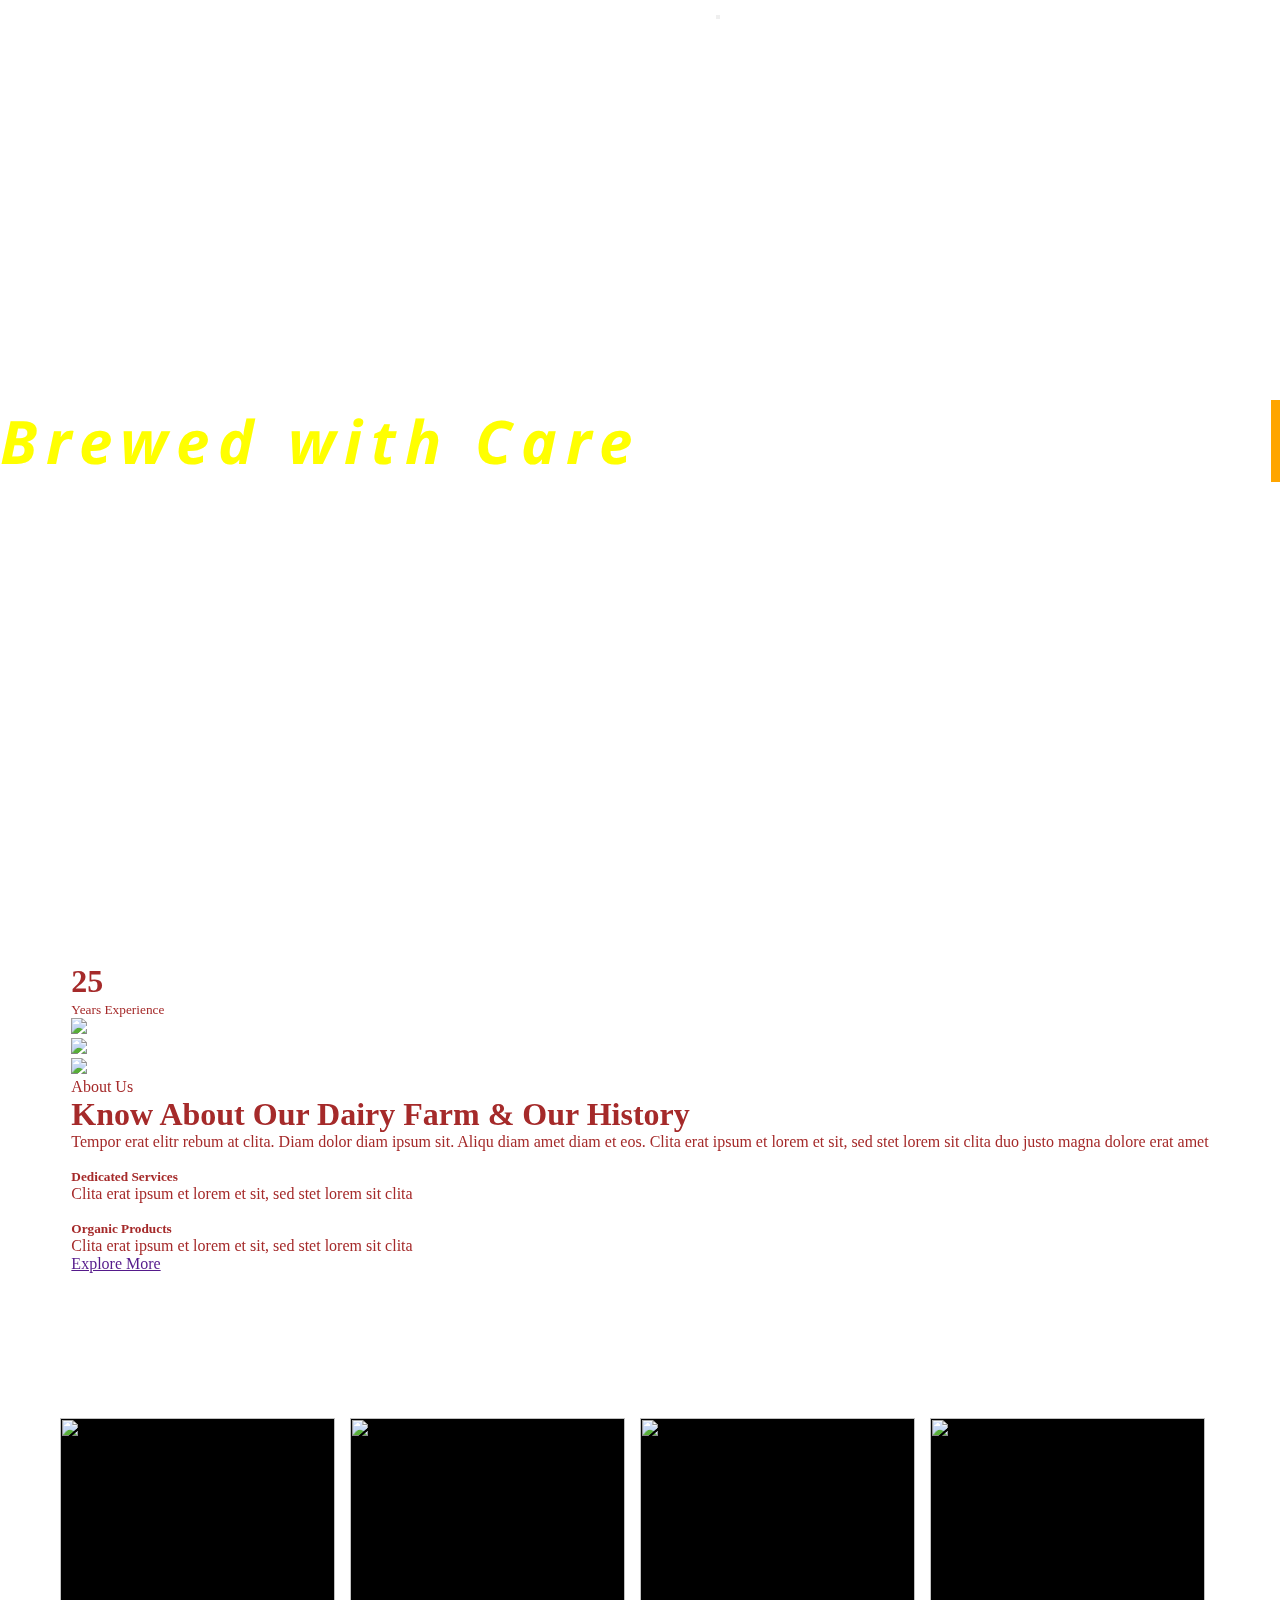
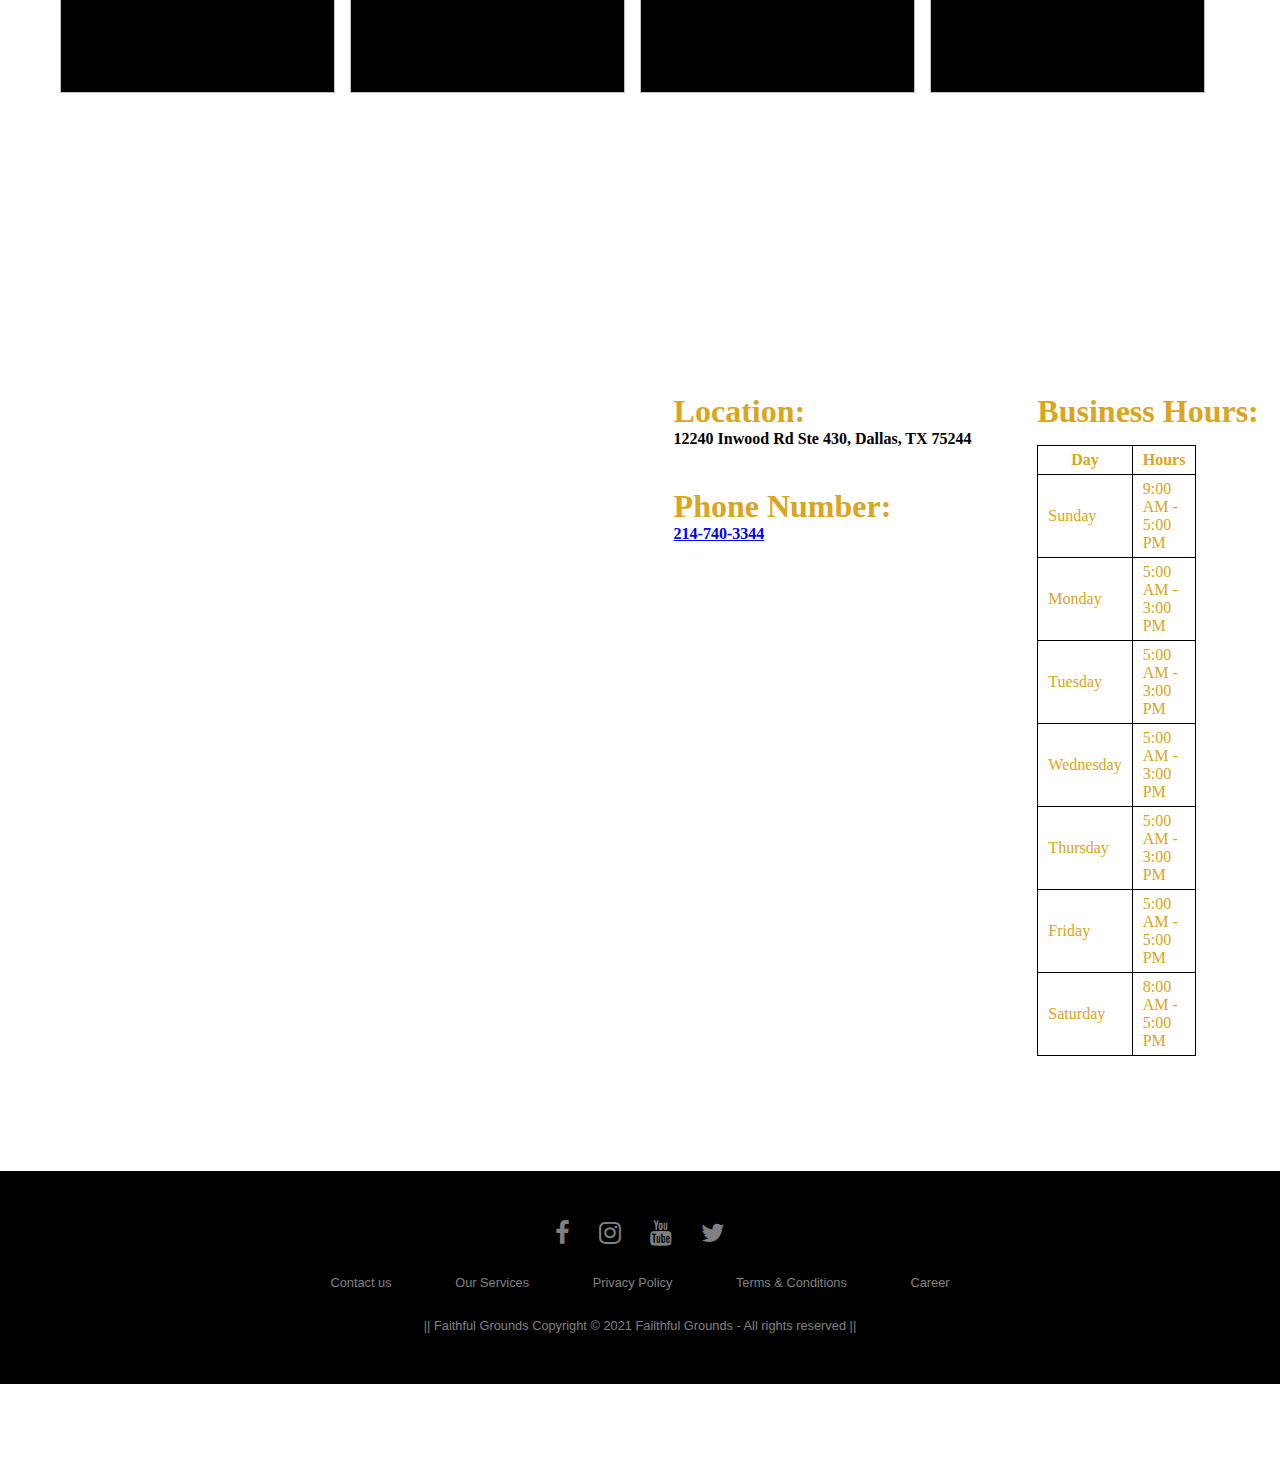
==== index.html @ bfc15bb7 "changing format" ====
<!DOCTYPE html>
<html lang="en">
<head>
    <meta charset="UTF-8">
    <title>Faithful Grounds </title>
    <link rel="stylesheet" href="style.css">
    <link href="https://cdn.jsdelivr.net/npm/bootstrap@5.3.0-alpha2/dist/css/bootstrap.min.css" rel="stylesheet" integrity="sha384-aFq/bzH65dt+w6FI2ooMVUpc+21e0SRygnTpmBvdBgSdnuTN7QbdgL+OapgHtvPp" crossorigin="anonymous">
    <script src="https://cdn.jsdelivr.net/npm/bootstrap@5.3.0-alpha2/dist/js/bootstrap.bundle.min.js" integrity="sha384-qKXV1j0HvMUeCBQ+QVp7JcfGl760yU08IQ+GpUo5hlbpg51QRiuqHAJz8+BrxE/N" crossorigin="anonymous"></script>
    <link rel="preconnect" href="https://fonts.googleapis.com">
    <link rel="preconnect" href="https://fonts.gstatic.com" crossorigin>
    <link href="https://fonts.googleapis.com/css2?family=Noto+Sans:ital,wght@1,100&display=swap" rel="stylesheet">
    <link href='//netdna.bootstrapcdn.com/font-awesome/4.3.0/css/font-awesome.min.css' rel='stylesheet'/>
    <script src="keys.js"></script> <!--Bring in keys file first-->
    <script src='https://api.tiles.mapbox.com/mapbox-gl-js/v0.53.0/mapbox-gl.js'></script>
    <script src="mapbox-utils.js"></script>
    <script src='https://api.mapbox.com/mapbox-gl-js/v2.14.1/mapbox-gl.js'></script>
    <link href='https://api.mapbox.com/mapbox-gl-js/v2.14.1/mapbox-gl.css' rel='stylesheet' />
    </head>
<body>
<!--Navbar-->
<header>
    <nav class="navbar navbar-expand-lg" style="position: fixed; top: 0; left: 0; right: 0; z-index: 1000; color: white">
        <div class="container-fluid">
            <a class="navbar-brand me-auto" href="#">Faithful Grounds </a>
            <button class="navbar-toggler" type="button" data-bs-toggle="collapse" data-bs-target="#navbarNav" aria-controls="navbarNav" aria-expanded="false" aria-label="Toggle navigation">
                <span class="navbar-toggler-icon"></span>
            </button>
            <div class="collapse navbar-collapse" id="navbarNav">
                <ul class="navbar-nav ms-auto">
                    <li class="nav-item">
                        <a class="nav-link active" aria-current="page" href="index.html">Home</a>
                    </li>
                    <li class="nav-item">
                        <a class="nav-link" href="coffee.html">Coffee</a>
                    </li>
                    <li class="nav-item">
                        <a class="nav-link" href="order.html">Order</a>
                    </li><li class="nav-item">
                    <a class="nav-link" href="about-us.html">About Us</a>
                </li>
                </ul>
            </div>
        </div>
    </nav>
</header>
<!--Navbar end-->

   <!--video intro-->
<div class="header">
<video width="100%" height="600px" autoplay muted loop style="position: absolute; top: 0; left: 0; z-index: -1;">
<source src="../Coffee-Remake/images/espresso-134.mp4" type="video/mp4">
    </video>
<!--video end-->
    <div class="space" style="width: 100%; height: 400px"></div>

    <div class="typewriter">
    <h1><i>Brewed with Care</i></h1>
</div>
<br>

<br>
<br>
<p class="line-1 anim-typewriter"><i>Served with Love️</i></p>
<div class="space" style="width: 100%; height: 100px"></div>
<br>
</div>
<div class="space" style="width: 100%; height: 100px"></div>
<!--video end-->
<!-- About Start -->
<div class="container-xxl py-5">
    <div class="container">
        <div class="row g-5 align-items-end">
            <div class="col-lg-6">
                <div class="row g-2">
                    <div class="col-6 position-relative wow fadeIn" data-wow-delay="0.7s">
                        <div class="about-experience bg-secondary rounded">
                            <h1 class="display-1 mb-0">25</h1>
                            <small class="fs-5 fw-bold">Years Experience</small>
                        </div>
                    </div>
                    <div class="col-6 wow fadeIn" data-wow-delay="0.1s">
                        <img class="img-fluid rounded" src="img/service-1.jpg">
                    </div>
                    <div class="col-6 wow fadeIn" data-wow-delay="0.3s">
                        <img class="img-fluid rounded" src="img/service-2.jpg">
                    </div>
                    <div class="col-6 wow fadeIn" data-wow-delay="0.5s">
                        <img class="img-fluid rounded" src="img/service-3.jpg">
                    </div>
                </div>
            </div>
            <div class="col-lg-6 wow fadeIn" data-wow-delay="0.5s">
                <p class="section-title bg-white text-start text-primary pe-3">About Us</p>
                <h1 class="mb-4">Know About Our Dairy Farm & Our History</h1>
                <p class="mb-4">Tempor erat elitr rebum at clita. Diam dolor diam ipsum sit. Aliqu diam amet diam et eos. Clita erat ipsum et lorem et sit, sed stet lorem sit clita duo justo magna dolore erat amet</p>
                <div class="row g-5 pt-2 mb-5">
                    <div class="col-sm-6">
                        <img class="img-fluid mb-4" src="img/service.png" alt="">
                        <h5 class="mb-3">Dedicated Services</h5>
                        <span>Clita erat ipsum et lorem et sit, sed stet lorem sit clita</span>
                    </div>
                    <div class="col-sm-6">
                        <img class="img-fluid mb-4" src="img/product.png" alt="">
                        <h5 class="mb-3">Organic Products</h5>
                        <span>Clita erat ipsum et lorem et sit, sed stet lorem sit clita</span>
                    </div>
                </div>
                <a class="btn btn-secondary rounded-pill py-3 px-5" href="">Explore More</a>
            </div>
        </div>
    </div>
</div>
<!-- About End -->
<!--image carousel-->
<div class="container">
    <div class="box">
        <div class="imgBx">
            <img src="https://images.squarespace-cdn.com/content/v1/5a8a7a566f4ca301c2d15ef7/1652634522757-4R6RGY1IEGCQPBVL3NUD/5E5DCD71-E5A4-4082-9157-BC087C4E1C30.jpeg?format=2500w">
        </div>
        <div class="content">
            <div>
                <h2>Breakfast</h2>
                <p>Welcome to our breakfast haven! Indulge in our delectable breakfast dishes and artisanal coffee blends that will kickstart your day. Join us and savor the perfect morning experience.
                </p>
            </div>
        </div>
    </div>
    <div class="box">
        <div class="imgBx">
            <img src="https://curlytales.com/wp-content/uploads/2021/01/Coffeefeature-1170x780.jpg">
        </div>
        <div class="content">
            <div>
                <h2>Coffee</h2>
                <p> Explore our coffee wonderland! From smooth and mellow to bold and intense, we have a coffee blend for every taste preference. Indulge in our premium coffee selection and elevate your coffee experience to a whole new level.
                </p>
            </div>
        </div>
    </div>
    <div class="box">
        <div class="imgBx">
            <img src="https://www.aboxshop.com/wp-content/uploads/2018/09/bluebeard-coffee-packaging-overhead-1024x728.jpg">
        </div>
        <div class="content">
            <div>
                <h2>Custom Coffee</h2>
                <p>Create your own coffee adventure! At our coffee shop, we offer custom coffee blends that you can mix and match to suit your taste buds. Craft your perfect cup of coffee and enjoy a personalized coffee experience like no other.
                </p>
            </div>
        </div>
    </div>
    <div class="box">
        <div class="imgBx">
            <img src="https://as1.ftcdn.net/v2/jpg/02/60/00/22/1000_F_260002250_PBPTtd5jCRCNPripM5TiOBqmWp47Qs8g.jpg">
        </div>
        <div class="content">
            <div>
                <h2>Connection </h2>
                <p>Catch up with your friends over a cup of our artisanal coffee blends and delicious treats. Our coffee shop is the perfect place to relax, unwind, and enjoy the company of good friends.
                </p>
            </div>
        </div>
    </div>
</div>
<div class="space" style="width: 100%; height: 300px"></div>
<!-- end of carousel-->
<div class="location">
    <div id='map'></div>
    <script>
        mapboxgl.accessToken = MAPBOX_TOKEN;
        const map = new mapboxgl.Map({
            container: 'map', // container ID
            style: 'mapbox://styles/mapbox/streets-v12', // style URL
            center: [-96.81750407047639, 32.914896929101076], // starting position [lng, lat]
            zoom: 15, // starting zoom
        });
        var marker = new mapboxgl.Marker()
            .setLngLat([-96.81750407047639, 32.914896929101076])
            .addTo(map);

    </script>
    <br>
    <div class="location-info">
        <h1>Location: </h1>
        <h4> 12240 Inwood Rd Ste 430, Dallas, TX 75244 </h4>
        <h1>Phone Number:</h1>
        <h4><a href="tel:214-740-3344"> 214-740-3344</a></h4>
    </div>
    <div class="hours">
        <h1 >Business Hours: </h1>
        <table class="table table-striped table-bordered">
            <thead class="thead">
            <th>Day</th>
            <th>Hours</th>
            </thead>
            <tbody class="table table-striped">
            <tr>
                <td>Sunday</td>
                <td>9:00 AM - 5:00 PM</td>
            </tr>
            <tr>
                <td>Monday</td>
                <td>5:00 AM - 3:00 PM</td>
            </tr>
            <tr>
                <td>Tuesday</td>
                <td>5:00 AM - 3:00 PM</td>
            </tr>
            <tr>
                <td>Wednesday</td>
                <td>5:00 AM - 3:00 PM</td>
            </tr>
            <tr>
                <td>Thursday</td>
                <td>5:00 AM - 3:00 PM</td>
            </tr>
            <tr>
                <td>Friday</td>
                <td>5:00 AM - 5:00 PM</td>
            </tr>
            <tr>
                <td>Saturday</td>
                <td>8:00 AM - 5:00 PM</td>
            </tr>
            </tbody>
        </table>
    </div>
</div>
<!--business hours-->

<div class="space" style="width: 100%; height: 100px"></div>

<!--footer-->
<footer>
    <div class="footer">
        <div class="row1">
            <a href="#"><i class="fa fa-facebook"></i></a>
            <a href="#"><i class="fa fa-instagram"></i></a>
            <a href="#"><i class="fa fa-youtube"></i></a>
            <a href="#"><i class="fa fa-twitter"></i></a>
        </div>

        <div class="row1">
            <ul>
                <li><a href="#">Contact us</a></li>
                <li><a href="#">Our Services</a></li>
                <li><a href="#">Privacy Policy</a></li>
                <li><a href="#">Terms & Conditions</a></li>
                <li><a href="#">Career</a></li>
            </ul>
        </div>

        <div class="row1">
            || Faithful Grounds Copyright © 2021 Failthful Grounds - All rights reserved ||
        </div>
    </div>
</footer>
<div class="space" style="width: 100%; height: 100px"></div>

<script src="about-us.html"></script>
<script src="index.html"></script>
<script src="coffee.html"></script>
<script src="order.html"></script>
    <script src="main.js"></script>


<!--Custom JS-->
</body>
</html>
---- style.css ----
table {
    border-collapse: collapse;
    margin: 15px 0;
}

td, th {
    border: 1px solid black;
    padding: 5px 10px;
}


#coffees{
    display: flex;
    flex-direction: row;
    flex-wrap: wrap;

}

.coffee {
    display: flex;
    flex-direction: row;
    flex-wrap: nowrap;
    flex-grow: 1;
    margin-left: auto;
    margin-bottom: 50px;
    border: saddlebrown 3px;
    background-color: indianred;
;

}
#coffeeRoast{
    display: flex;
    align-content: flex-end;
}
#roast-selection {
    background-color: cornsilk;
}
#coffee-name {
    background-color: cornsilk;
}
#newRoast-selection {
    background-color: cornsilk;
}
#newCoffee-name {
    background-color: cornsilk;

}
.container {
    color: brown ;
}

.forms2 {
    background-color: #FFDCBA ;
    background-color: rgba(0,0,0,.5);
    color: #FFDCBA;


}
.form1{
    padding: 0.5em 0;
}
.overlay {
    min-height: 100vh;
    display: -webkit-box;
    display: -ms-flexbox;
    display: flex;
    -webkit-box-align: center;
    -ms-flex-align: center;
    align-items: center;
    -webkit-box-pack: center;
    -ms-flex-pack: center;
    justify-content: center;
}
.overlay h2 {
    background: #000 none repeat scroll 0 0;
    color: tan;
    font-weight: 600;
    margin: 2rem 3rem 0;
    mix-blend-mode: overlay;
    padding: 5px 15px;
    text-align: center;
}
video {
    position: absolute;
    top: 0;
    left: 0;
    width: 100%;
    height: 100%;
    -o-object-fit: cover;
    object-fit: cover;
    -o-object-position: center;
    object-position: center;
}
header {
    position: fixed;
    width: 100%;
    text-align: center;
    color: saddlebrown;
    -webkit-transition: .4s;
    transition: .4s;
    padding: 0.5em;
}
    nav a {
    color: inherit; !important;
    padding: 0 12px;
    text-decoration: none;
        font-family: 'Noto Sans', sans-serif;

    }
.typewriter h1 {

    font-size: 60px;
    font-weight: bold;
    font-family: 'Noto Sans', sans-serif;
    color: yellow;
    overflow: hidden; /* Ensures the content is not revealed until the animation */
    border-right: .15em solid orange; /* The typwriter cursor */
    white-space: nowrap; /* Keeps the content on a single line */
    margin: 0 auto; /* Gives that scrolling effect as the typing happens */
    letter-spacing: .15em; /* Adjust as needed */
    animation:
            typing 3.5s steps(30, end),
            blink-caret .5s step-end infinite;
}

/* The typing effect */
@keyframes typing {
    from { width: 0 }
    to { width: 100% }
}

/* The typewriter cursor effect */
@keyframes blink-caret {
    from, to { border-color: transparent }
    50% { border-color: orange }
}
.line-1{
    position: relative;
    color: white;
    font-family: 'Noto Sans', sans-serif;
    font-size: 80px;
    top: 50%;
    width: 24em;
    margin: 0 auto;
    border-right: 2px solid rgba(255,255,255,.75);
    text-align: center;
    white-space: nowrap;
    overflow: hidden;
    transform: translateY(-50%);
}

/* Animation */
.anim-typewriter{
    animation: typewriter 4s steps(44) 1s 1 normal both,
    blinkTextCursor 500ms steps(44) infinite normal;
}
@keyframes typewriter{
    from{width: 0;}
    to{width: 24em;}
}
@keyframes blinkTextCursor{
    from{border-right-color: rgba(255,255,255,.75);}
    to{border-right-color: transparent;}
}
* {
    margin: 0;
    padding: 0;
}
/*body {*/
/*    display: flex;*/
/*    justify-content: center;*/
/*    align-items: center;*/
/*    min-height: 100vh;*/
/*}*/
.container {
    position: relative;
    width: 1160px;
    display: flex;
    justify-content: center;
    flex-wrap: wrap;
    transform-style: preserve-3d;
    perspective: 500px;
    margin: auto;
    padding-top: 100px;
}
.container .box {
    position: relative;
    width: 275px;
    height: 275px;
    background: #000;
    transition: 0.5s;
    transform-style: preserve-3d;
    overflow: hidden;
    margin-right: 15px;
    margin-top: 45px;
}
.container:hover .box {
    transform: rotateY(25deg);
}
.container .box:hover ~ .box {
    transform: rotateY(-25deg);
}
.container .box:hover {
    transform: rotateY(0deg) scale(1.25);
    z-index: 1;
    box-shadow: 0 25px 40px rgba(0,0,0,0.5);
}
.container .box .imgBx {
    position: absolute;
    top: 0;
    left: 0;
    width: 100%;
    height: 100%;
}
.container .box .imgBx:before {
    content: '';
    position: absolute;
    top: 0;
    left: 0;
    width: 100%;
    height: 100%;
    background: linear-gradient(180deg,#f00,#000);
    z-index: 1;
    opacity: 0;
    transition: 0.5s;
    mix-blend-mode: multiply;
}
.container .box:hover .imgBx:before {
    opacity: 1;
}
.container .box .imgBx img {
    position: absolute;
    top: 0;
    left: 0;
    width: 100%;
    height: 100%;
    object-fit: cover;
}
.container .box .content {
    position: absolute;
    top: 0;
    left: 0;
    width: 100%;
    height: 100%;
    z-index: 1;
    display: flex;
    padding: 20px;
    align-items: flex-end;
    box-sizing: border-box;
}
.container .box .content h2 {
    color: #fff;
    transition: 0.5s;
    text-transform: uppercase;
    margin-bottom: 5px;
    font-size: 20px;
    transform: translateY(200px);
    transition-delay: 0.3s;
}
.container .box:hover .content h2 {
    transform: translateY(0px);
}
.container .box .content p {
    color: #fff;
    transition: 0.5s;
    font-size: 14px;
    transform: translateY(200px);
    transition-delay: 0.4s;
}
.container .box:hover .content p {
    transform: translateY(0px);
}

.mission {
    background-color: rosybrown;
    width: 50%;
    height: 300px;
}
.vision {
border: black solid 2px;
height: 200px;
    width: 100%;

}

.footer{
    background:#000;
    padding:30px 0;
    font-family: 'Play', sans-serif;
    text-align:center;
    position: static;
}

.footer .row1{
    width:100%;
    margin:1% 0;
    padding:0.6% 0;
    color:gray;
    font-size:0.8em;
}

.footer .row1 a{
    text-decoration:none;
    color:gray;
    transition:0.5s;
}

.footer .row1 a:hover{
    color:#fff;
}

.footer .row1 ul{
    width:100%;
}

.footer .row1 ul li{
    display:inline-block;
    margin:0 30px;
}

.footer .row1 a i{
    font-size:2em;
    margin:0 1%;
}

@media (max-width:720px){
    .footer{
        text-align:left;
        padding:5%;
    }
    .footer .row1 ul li{
        display:block;
        margin:10px 0;
        text-align:left;
    }
    .footer .row1 a i{
        margin:0 3%;
    }
}

#map {
    display: inline-block;
    margin-left: 30px;
    width: 40%;
    height: 400px;

}
.location {
    display: flex;
    flex-wrap: wrap;
    justify-content: space-between;
    /*background: palegoldenrod;*/

}
.location-info h1 {
    color: goldenrod;

}
.location-info h4 {
    margin-bottom: 40px;
}

.table {
    width: 40%;
}
.hours {
    color: goldenrod;
}
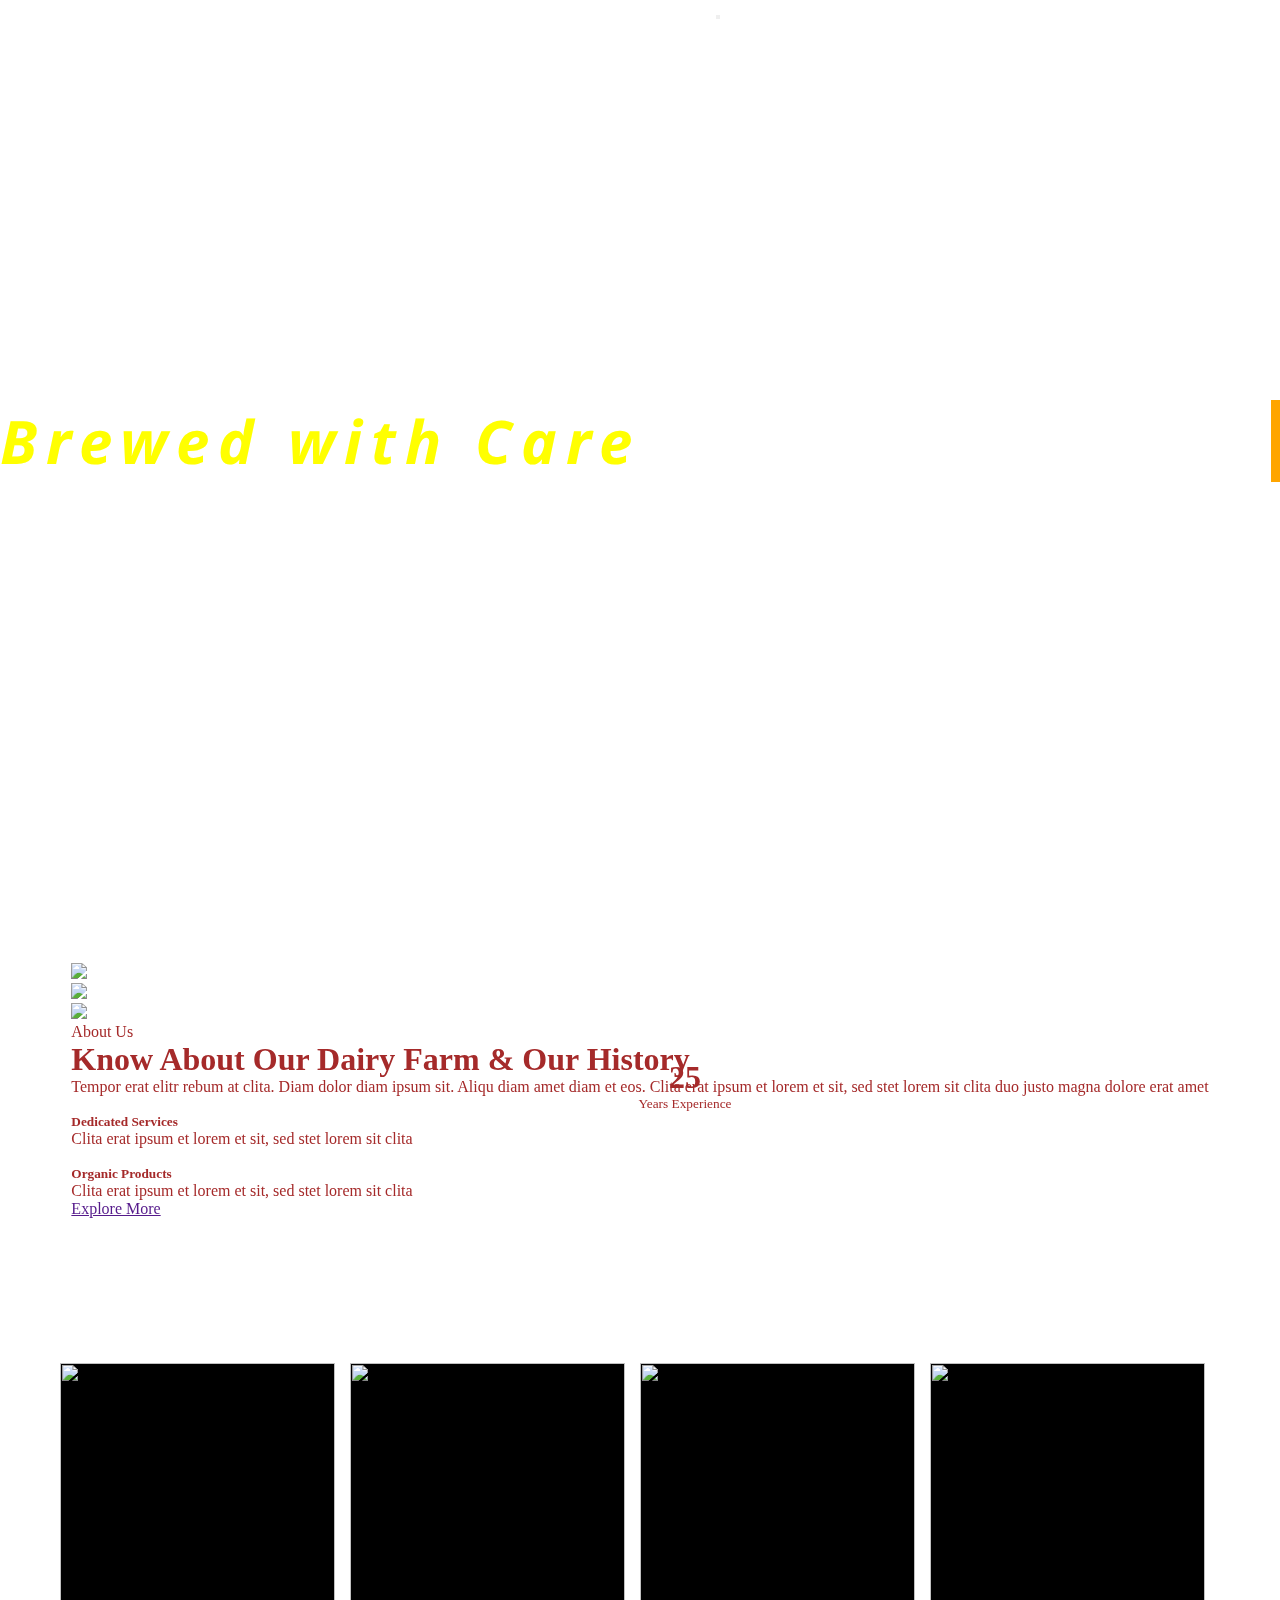
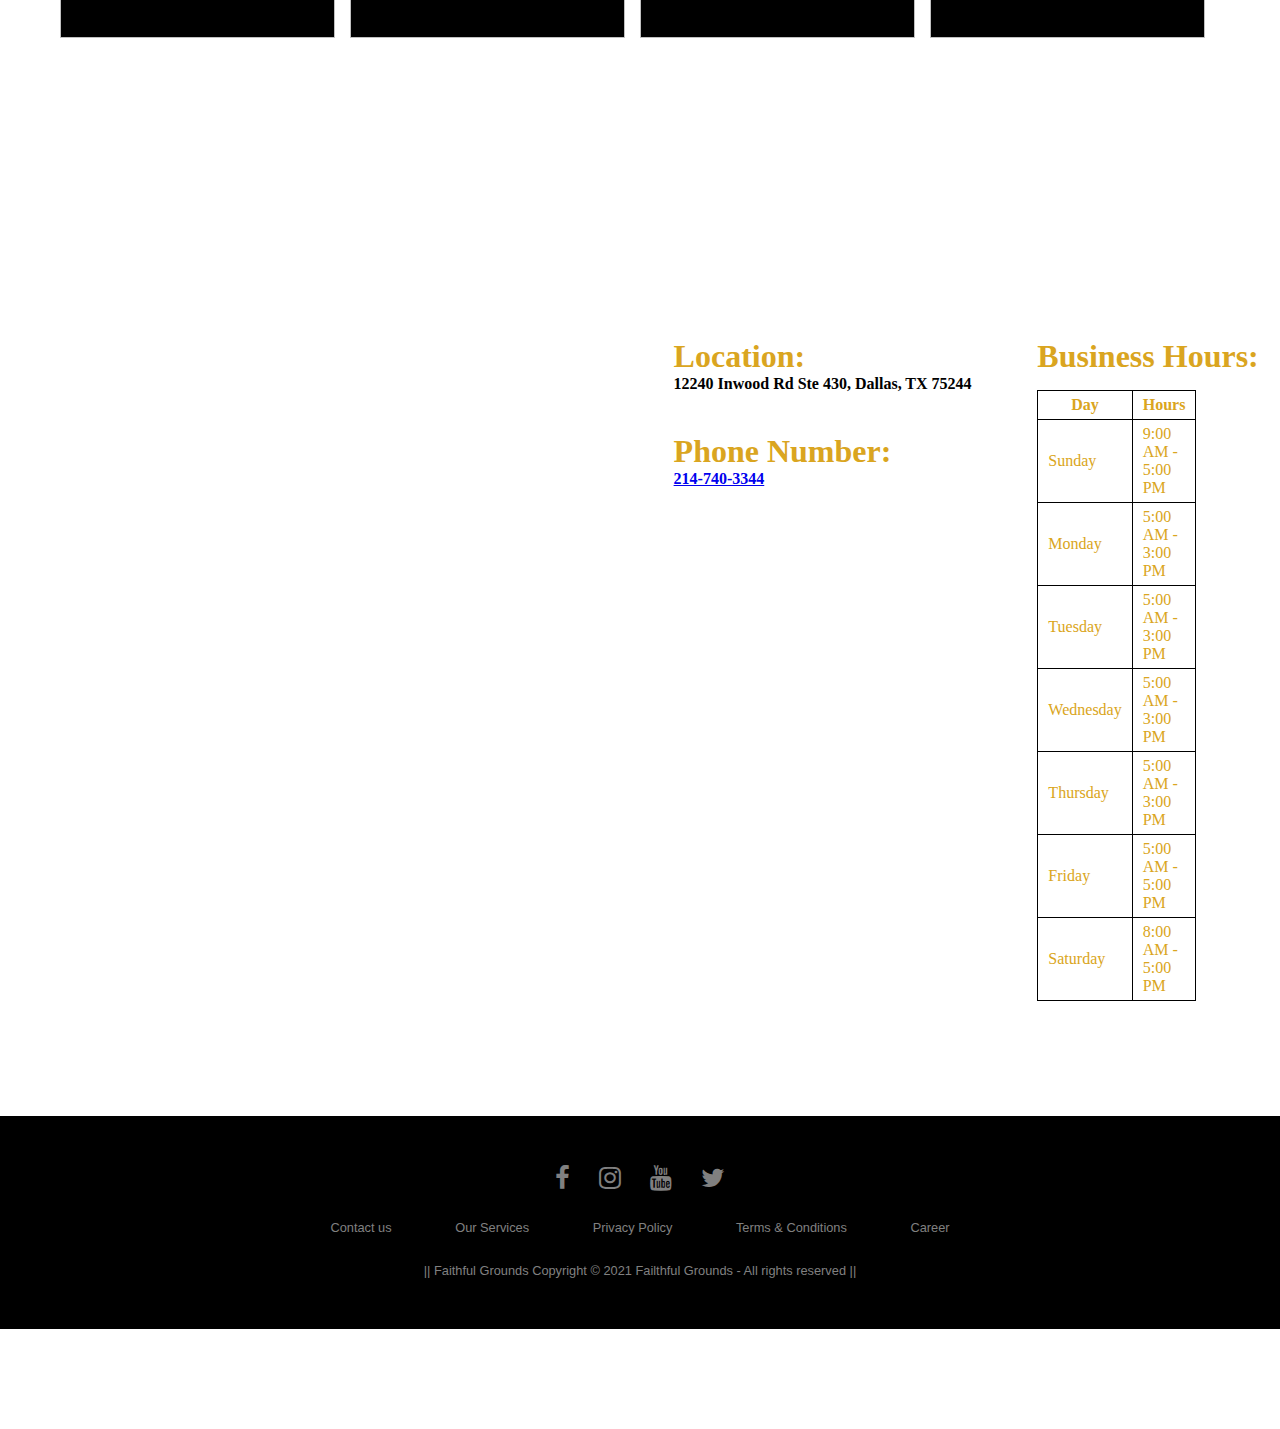
==== commit 710ccc05: "changing images" ====
--- a/index.html
+++ b/index.html
@@ -79,13 +79,13 @@
                         </div>
                     </div>
                     <div class="col-6 wow fadeIn" data-wow-delay="0.1s">
-                        <img class="img-fluid rounded" src="img/service-1.jpg">
+                        <img class="img-fluid rounded" src="https://images.squarespace-cdn.com/content/v1/5a8a7a566f4ca301c2d15ef7/1652634522757-4R6RGY1IEGCQPBVL3NUD/5E5DCD71-E5A4-4082-9157-BC087C4E1C30.jpeg?format=2500w">
                     </div>
                     <div class="col-6 wow fadeIn" data-wow-delay="0.3s">
-                        <img class="img-fluid rounded" src="img/service-2.jpg">
+                        <img class="img-fluid rounded" src="https://www.aboxshop.com/wp-content/uploads/2018/09/bluebeard-coffee-packaging-overhead-1024x728.jpg">
                     </div>
                     <div class="col-6 wow fadeIn" data-wow-delay="0.5s">
-                        <img class="img-fluid rounded" src="img/service-3.jpg">
+                        <img class="img-fluid rounded" src="https://as1.ftcdn.net/v2/jpg/02/60/00/22/1000_F_260002250_PBPTtd5jCRCNPripM5TiOBqmWp47Qs8g.jpg">
                     </div>
                 </div>
             </div>
--- a/style.css
+++ b/style.css
@@ -365,4 +365,108 @@
 }
 .hours {
     color: goldenrod;
-}+}
+/*** About ***/
+.about-experience {
+    position: absolute;
+    width: 100%;
+    height: 100%;
+    right: -45px;
+    bottom: -45px;
+    display: flex;
+    flex-direction: column;
+    align-items: center;
+    justify-content: center;
+}
+
+
+/*** Service ***/
+.service-item {
+    position: relative;
+    border-radius: 8px;
+    box-shadow: 0 0 45px rgba(0, 0, 0, .07);
+}
+
+.service-item .service-img {
+    position: absolute;
+    width: 100%;
+    height: 100%;
+    top: 0;
+    left: 0;
+    border-radius: 8px;
+    overflow: hidden;
+    z-index: -1;
+}
+
+.service-item .service-img img {
+    position: absolute;
+    width: 100%;
+    height: 100%;
+    left: 0;
+    object-fit: cover;
+    border-radius: 10px;
+}
+
+.service-item .service-img::before {
+    position: absolute;
+    content: "";
+    width: 100%;
+    height: 100%;
+    top: 0;
+    left: 0;
+    background: rgba(0, 0, 0, .5);
+    border-radius: 10px;
+    z-index: 1;
+}
+
+.service-item .service-img::after {
+    position: absolute;
+    content: "";
+    width: 100%;
+    height: 100%;
+    top: 0;
+    left: 0;
+    background: #FFFFFF;
+    transition: .5s ease-out;
+    z-index: 2;
+}
+
+.service-item:hover .service-img::after {
+    width: 0;
+    left: auto;
+    right: 0;
+}
+
+.service-item .service-text .service-icon {
+    width: 140px;
+    height: 140px;
+    padding: 15px;
+    margin-top: -70px;
+    margin-bottom: 40px;
+    background: #FFFFFF;
+    border-radius: 140px;
+    overflow: hidden;
+    box-shadow: 0 0 60px rgba(0, 0, 0, .1);
+}
+
+.service-item .service-text h5,
+.service-item .service-text p {
+    transition: .5s;
+}
+
+.service-item:hover .service-text h5,
+.service-item:hover .service-text p {
+    color: #FFFFFF;
+}
+
+/*.service-item .service-text .btn {*/
+/*    color: var(--secondary);*/
+/*    background: #FFFFFF;*/
+/*    box-shadow: 0 0 45px rgba(0, 0, 0, .25);*/
+/*}*/
+
+/*.service-item .service-text .btn:hover {*/
+/*    color: var(--dark);*/
+/*    background: var(--secondary);*/
+/*}*/
+
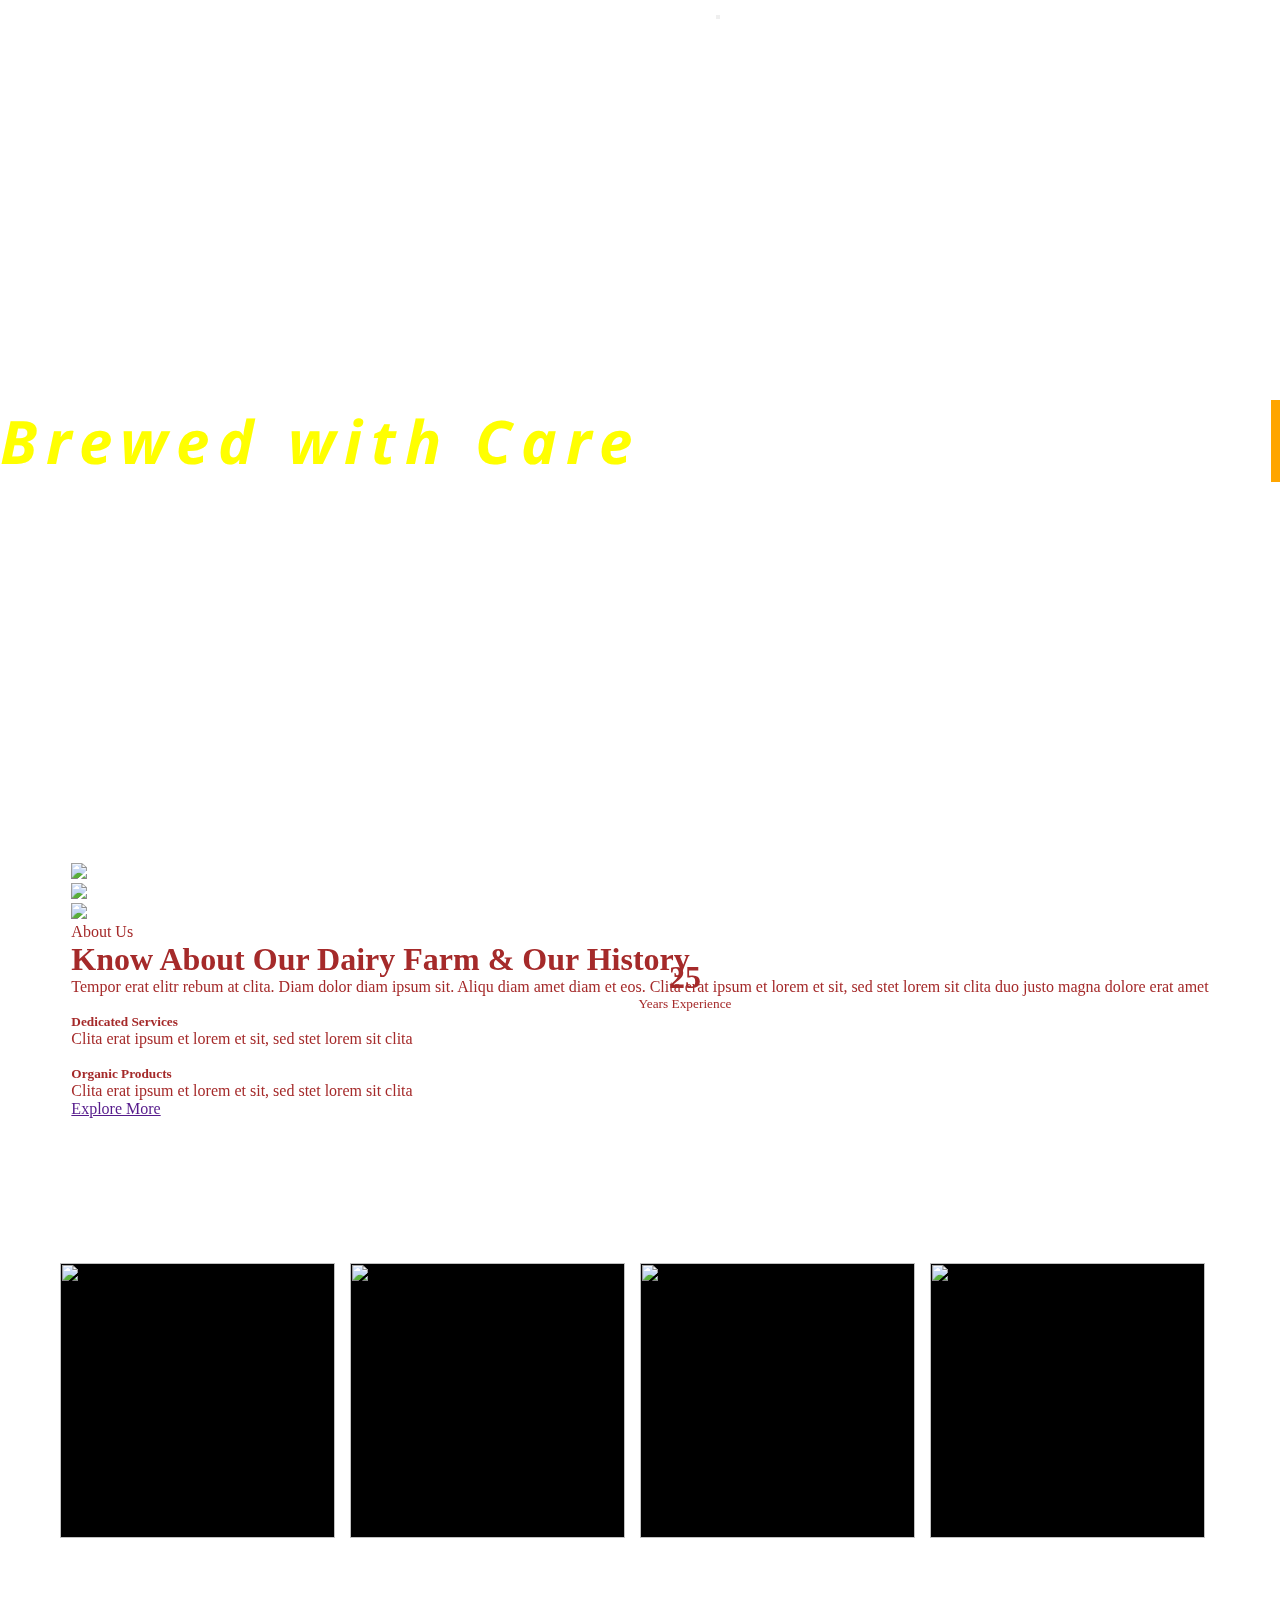
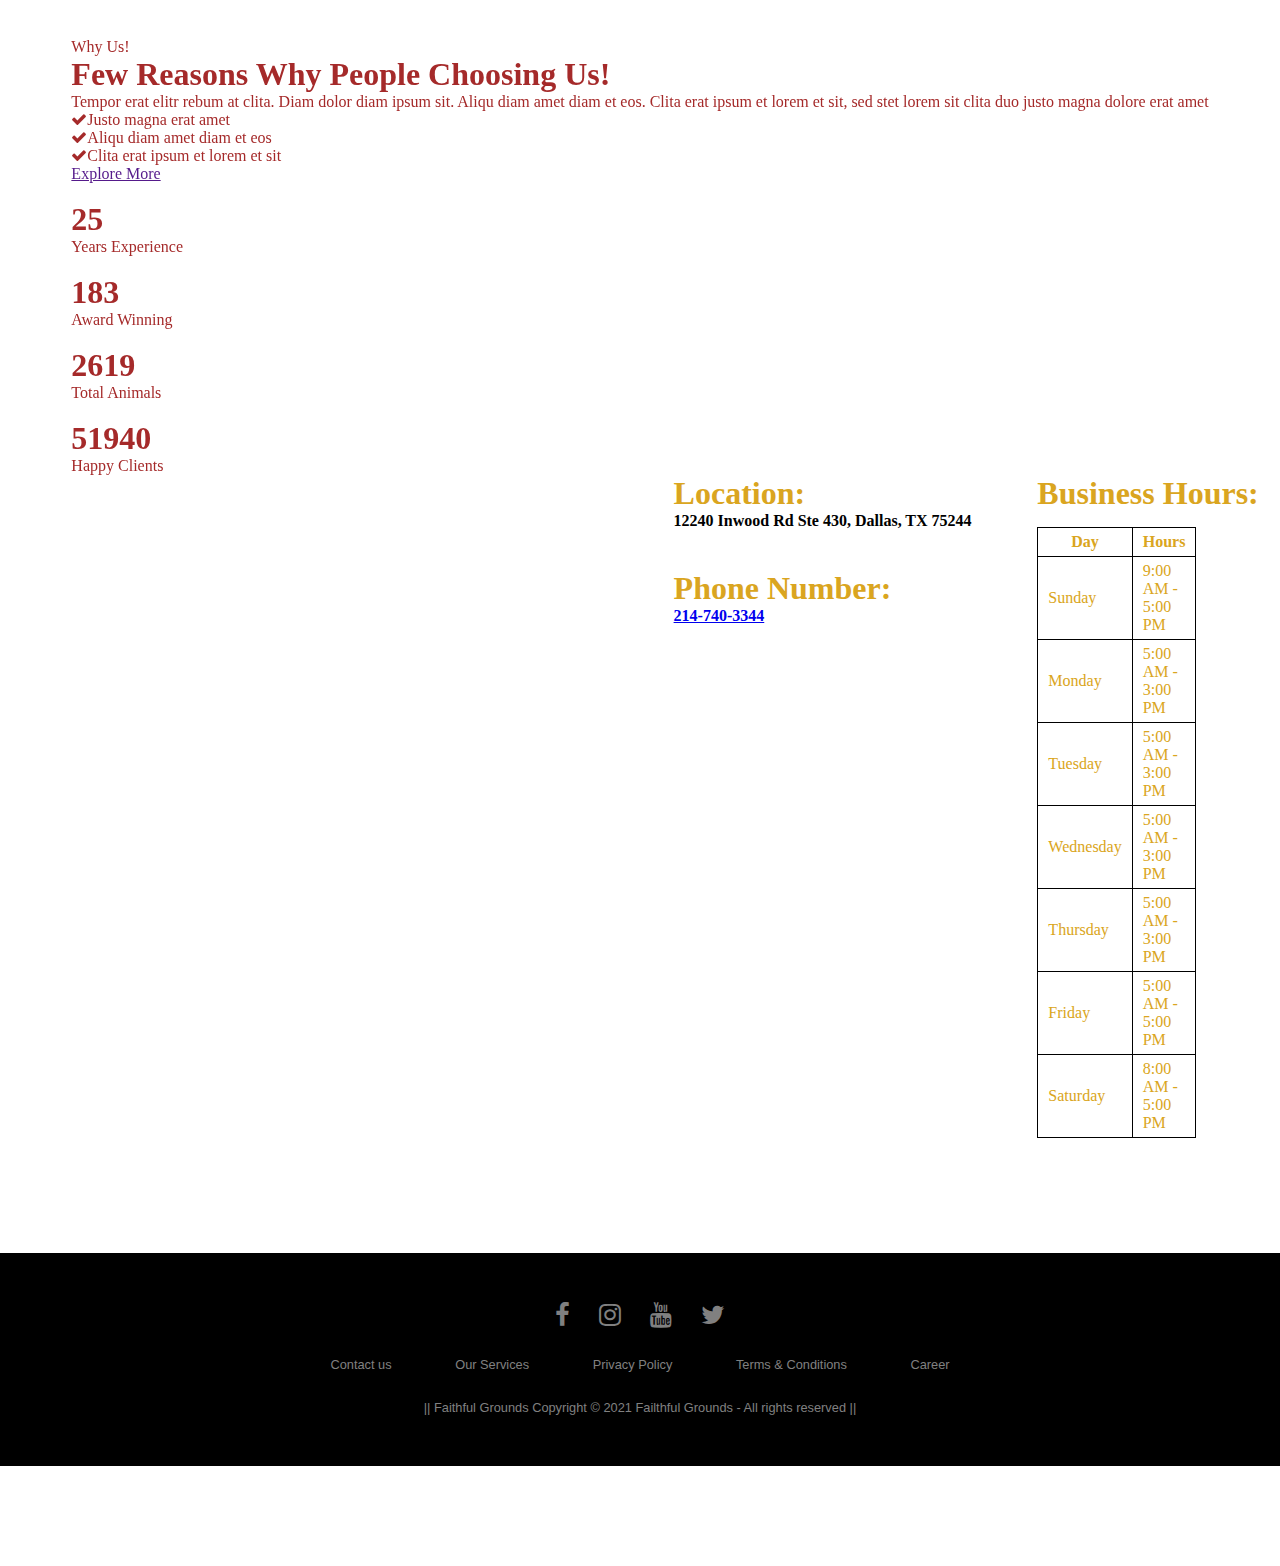
==== commit 0911f260: "adding new sections" ====
--- a/index.html
+++ b/index.html
@@ -4,6 +4,29 @@
     <meta charset="UTF-8">
     <title>Faithful Grounds </title>
     <link rel="stylesheet" href="style.css">
+    <meta content="width=device-width, initial-scale=1.0" name="viewport">
+    <meta content="" name="keywords">
+    <meta content="" name="description">
+
+    <!-- Favicon -->
+    <link href="img/favicon.ico" rel="icon">
+
+    <!-- Google Web Fonts -->
+    <link rel="preconnect" href="https://fonts.googleapis.com">
+    <link rel="preconnect" href="https://fonts.gstatic.com" crossorigin>
+    <link href="https://fonts.googleapis.com/css2?family=Libre+Baskerville:wght@700&family=Open+Sans:wght@400;500;600&display=swap" rel="stylesheet">
+
+    <!-- Icon Font Stylesheet -->
+    <link href="https://cdnjs.cloudflare.com/ajax/libs/font-awesome/5.10.0/css/all.min.css" rel="stylesheet">
+    <link href="https://cdn.jsdelivr.net/npm/bootstrap-icons@1.4.1/font/bootstrap-icons.css" rel="stylesheet">
+
+    <!-- Libraries Stylesheet -->
+    <link href="lib/animate/animate.min.css" rel="stylesheet">
+    <link href="lib/owlcarousel/assets/owl.carousel.min.css" rel="stylesheet">
+    <link href="lib/lightbox/css/lightbox.min.css" rel="stylesheet">
+
+    <!-- Customized Bootstrap Stylesheet -->
+    <link href="css/bootstrap.min.css" rel="stylesheet">
     <link href="https://cdn.jsdelivr.net/npm/bootstrap@5.3.0-alpha2/dist/css/bootstrap.min.css" rel="stylesheet" integrity="sha384-aFq/bzH65dt+w6FI2ooMVUpc+21e0SRygnTpmBvdBgSdnuTN7QbdgL+OapgHtvPp" crossorigin="anonymous">
     <script src="https://cdn.jsdelivr.net/npm/bootstrap@5.3.0-alpha2/dist/js/bootstrap.bundle.min.js" integrity="sha384-qKXV1j0HvMUeCBQ+QVp7JcfGl760yU08IQ+GpUo5hlbpg51QRiuqHAJz8+BrxE/N" crossorigin="anonymous"></script>
     <link rel="preconnect" href="https://fonts.googleapis.com">
@@ -64,7 +87,7 @@
 <div class="space" style="width: 100%; height: 100px"></div>
 <br>
 </div>
-<div class="space" style="width: 100%; height: 100px"></div>
+<!--<div class="space" style="width: 100%; height: 100px"></div>-->
 <!--video end-->
 <!-- About Start -->
 <div class="container-xxl py-5">
@@ -82,7 +105,7 @@
                         <img class="img-fluid rounded" src="https://images.squarespace-cdn.com/content/v1/5a8a7a566f4ca301c2d15ef7/1652634522757-4R6RGY1IEGCQPBVL3NUD/5E5DCD71-E5A4-4082-9157-BC087C4E1C30.jpeg?format=2500w">
                     </div>
                     <div class="col-6 wow fadeIn" data-wow-delay="0.3s">
-                        <img class="img-fluid rounded" src="https://www.aboxshop.com/wp-content/uploads/2018/09/bluebeard-coffee-packaging-overhead-1024x728.jpg">
+                        <img class="img-fluid rounded" src="https://www.mygreekdish.com/wp-content/uploads/2018/11/Greek-coffee-Ellinikos-Kafes-recipe-How-to-make-Greek-coffee-scaled.jpg">
                     </div>
                     <div class="col-6 wow fadeIn" data-wow-delay="0.5s">
                         <img class="img-fluid rounded" src="https://as1.ftcdn.net/v2/jpg/02/60/00/22/1000_F_260002250_PBPTtd5jCRCNPripM5TiOBqmWp47Qs8g.jpg">
@@ -95,7 +118,7 @@
                 <p class="mb-4">Tempor erat elitr rebum at clita. Diam dolor diam ipsum sit. Aliqu diam amet diam et eos. Clita erat ipsum et lorem et sit, sed stet lorem sit clita duo justo magna dolore erat amet</p>
                 <div class="row g-5 pt-2 mb-5">
                     <div class="col-sm-6">
-                        <img class="img-fluid mb-4" src="img/service.png" alt="">
+                        <img class="img-fluid mb-4" src="https://img.myloview.com/posters/service-helpdesk-icon-outline-service-helpdesk-vector-icon-for-web-design-isolated-on-white-background-700-216276058.jpg" alt="">
                         <h5 class="mb-3">Dedicated Services</h5>
                         <span>Clita erat ipsum et lorem et sit, sed stet lorem sit clita</span>
                     </div>
@@ -162,8 +185,60 @@
         </div>
     </div>
 </div>
-<div class="space" style="width: 100%; height: 300px"></div>
+<!--<div class="space" style="width: 100%; height: 300px"></div>-->
 <!-- end of carousel-->
+<!-- Features Start -->
+<div class="container-xxl py-5">
+    <div class="container">
+        <div class="row g-5 align-items-center">
+            <div class="col-lg-6 wow fadeInUp" data-wow-delay="0.1s">
+                <p class="section-title bg-white text-start text-primary pe-3">Why Us!</p>
+                <h1 class="mb-4">Few Reasons Why People Choosing Us!</h1>
+                <p class="mb-4">Tempor erat elitr rebum at clita. Diam dolor diam ipsum sit. Aliqu diam amet diam et eos. Clita erat ipsum et lorem et sit, sed stet lorem sit clita duo justo magna dolore erat amet</p>
+                <p><i class="fa fa-check text-primary me-3"></i>Justo magna erat amet</p>
+                <p><i class="fa fa-check text-primary me-3"></i>Aliqu diam amet diam et eos</p>
+                <p><i class="fa fa-check text-primary me-3"></i>Clita erat ipsum et lorem et sit</p>
+                <a class="btn btn-secondary rounded-pill py-3 px-5 mt-3" href="">Explore More</a>
+            </div>
+            <div class="col-lg-6">
+                <div class="rounded overflow-hidden">
+                    <div class="row g-0">
+                        <div class="col-sm-6 wow fadeIn" data-wow-delay="0.1s">
+                            <div class="text-center bg-primary py-5 px-4">
+                                <img class="img-fluid mb-4" src="img/experience.png" alt="">
+                                <h1 class="display-6 text-white" data-toggle="counter-up">25</h1>
+                                <span class="fs-5 fw-semi-bold text-secondary">Years Experience</span>
+                            </div>
+                        </div>
+                        <div class="col-sm-6 wow fadeIn" data-wow-delay="0.3s">
+                            <div class="text-center bg-secondary py-5 px-4">
+                                <img class="img-fluid mb-4" src="img/award.png" alt="">
+                                <h1 class="display-6" data-toggle="counter-up">183</h1>
+                                <span class="fs-5 fw-semi-bold text-primary">Award Winning</span>
+                            </div>
+                        </div>
+                        <div class="col-sm-6 wow fadeIn" data-wow-delay="0.5s">
+                            <div class="text-center bg-secondary py-5 px-4">
+                                <img class="img-fluid mb-4" src="img/animal.png" alt="">
+                                <h1 class="display-6" data-toggle="counter-up">2619</h1>
+                                <span class="fs-5 fw-semi-bold text-primary">Total Animals</span>
+                            </div>
+                        </div>
+                        <div class="col-sm-6 wow fadeIn" data-wow-delay="0.7s">
+                            <div class="text-center bg-primary py-5 px-4">
+                                <img class="img-fluid mb-4" src="img/client.png" alt="">
+                                <h1 class="display-6 text-white" data-toggle="counter-up">51940</h1>
+                                <span class="fs-5 fw-semi-bold text-secondary">Happy Clients</span>
+                            </div>
+                        </div>
+                    </div>
+                </div>
+            </div>
+        </div>
+    </div>
+</div>
+<!-- Features End -->
+
 <div class="location">
     <div id='map'></div>
     <script>
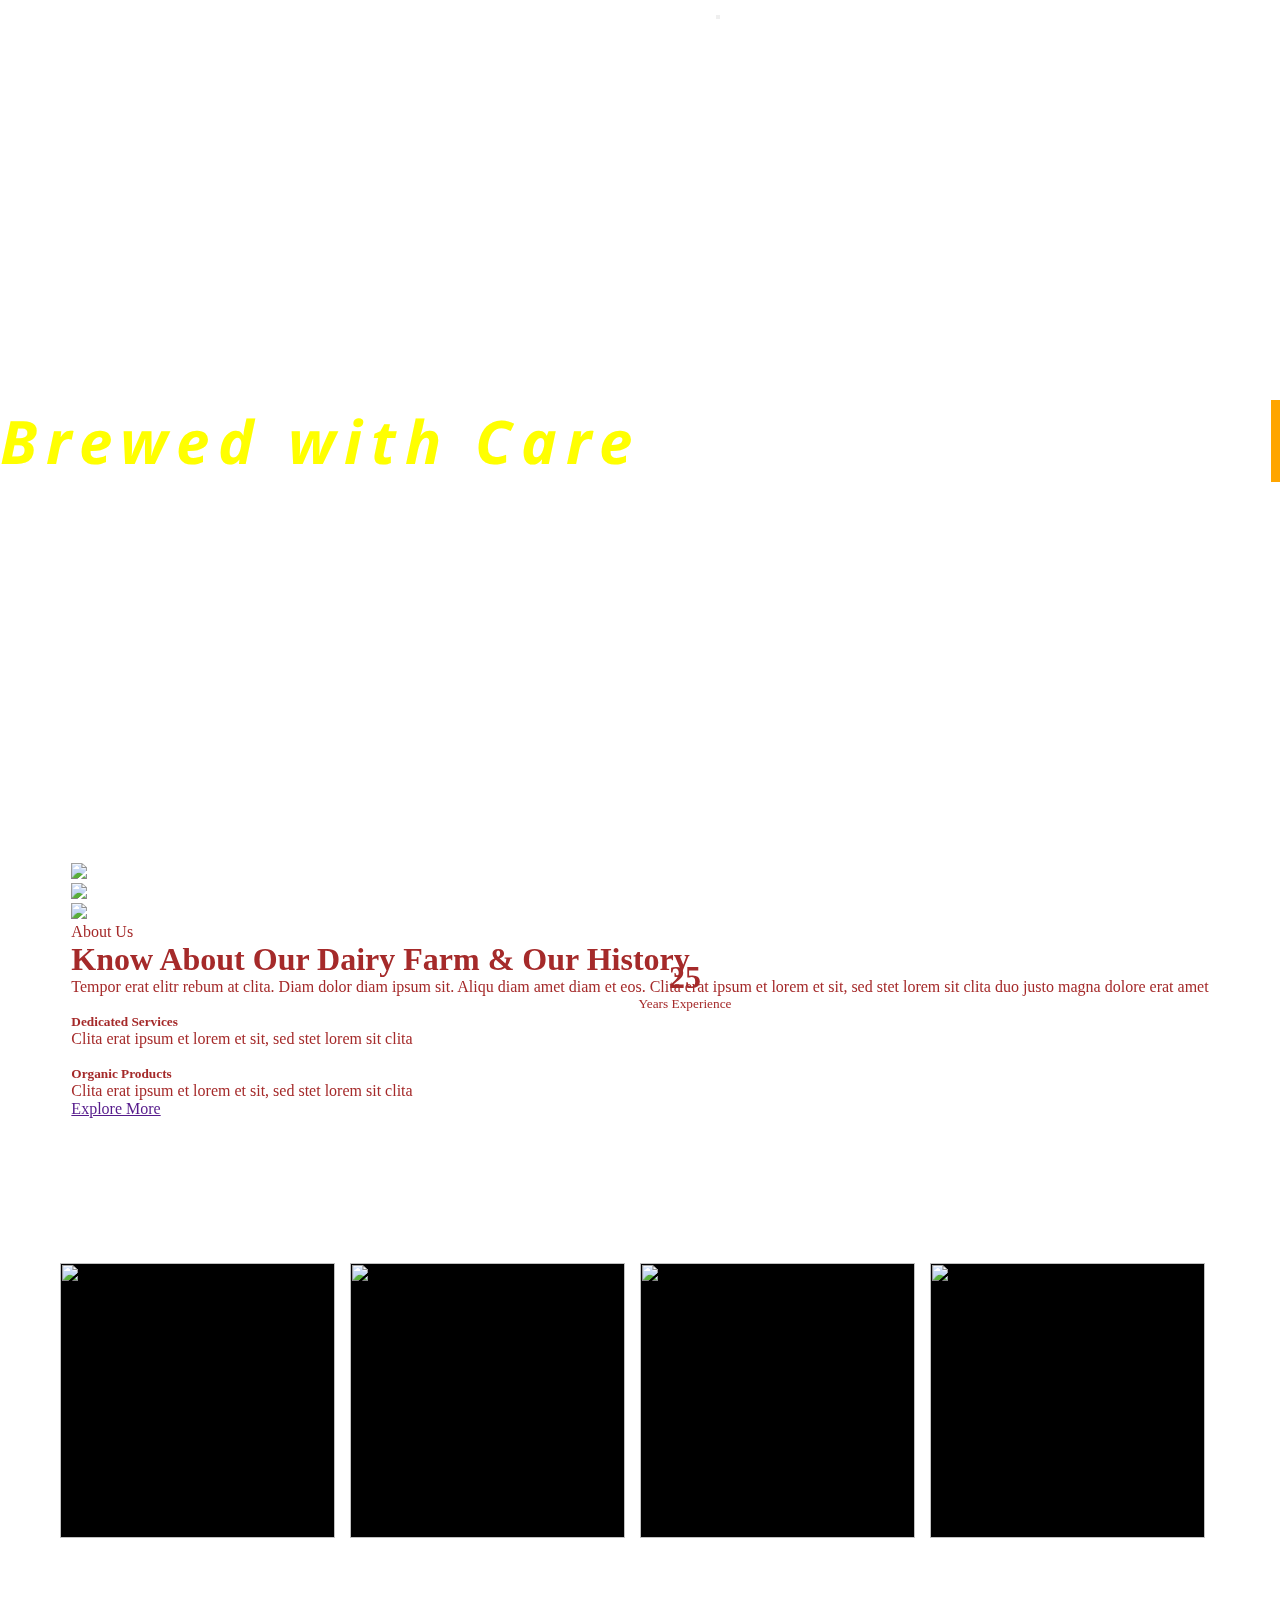
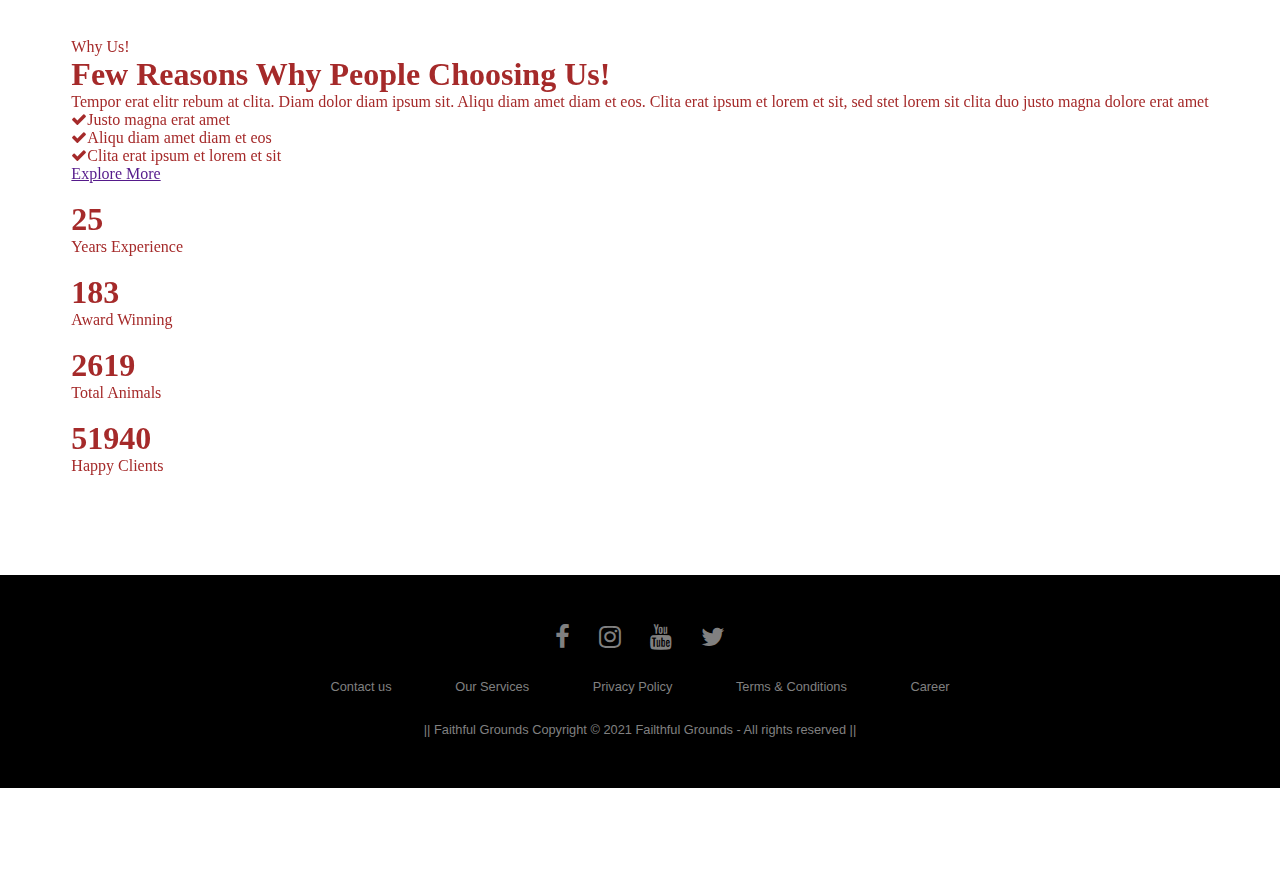
==== commit 5bded59d: "moved location info over to about us" ====
--- a/index.html
+++ b/index.html
@@ -239,69 +239,6 @@
 </div>
 <!-- Features End -->
 
-<div class="location">
-    <div id='map'></div>
-    <script>
-        mapboxgl.accessToken = MAPBOX_TOKEN;
-        const map = new mapboxgl.Map({
-            container: 'map', // container ID
-            style: 'mapbox://styles/mapbox/streets-v12', // style URL
-            center: [-96.81750407047639, 32.914896929101076], // starting position [lng, lat]
-            zoom: 15, // starting zoom
-        });
-        var marker = new mapboxgl.Marker()
-            .setLngLat([-96.81750407047639, 32.914896929101076])
-            .addTo(map);
-
-    </script>
-    <br>
-    <div class="location-info">
-        <h1>Location: </h1>
-        <h4> 12240 Inwood Rd Ste 430, Dallas, TX 75244 </h4>
-        <h1>Phone Number:</h1>
-        <h4><a href="tel:214-740-3344"> 214-740-3344</a></h4>
-    </div>
-    <div class="hours">
-        <h1 >Business Hours: </h1>
-        <table class="table table-striped table-bordered">
-            <thead class="thead">
-            <th>Day</th>
-            <th>Hours</th>
-            </thead>
-            <tbody class="table table-striped">
-            <tr>
-                <td>Sunday</td>
-                <td>9:00 AM - 5:00 PM</td>
-            </tr>
-            <tr>
-                <td>Monday</td>
-                <td>5:00 AM - 3:00 PM</td>
-            </tr>
-            <tr>
-                <td>Tuesday</td>
-                <td>5:00 AM - 3:00 PM</td>
-            </tr>
-            <tr>
-                <td>Wednesday</td>
-                <td>5:00 AM - 3:00 PM</td>
-            </tr>
-            <tr>
-                <td>Thursday</td>
-                <td>5:00 AM - 3:00 PM</td>
-            </tr>
-            <tr>
-                <td>Friday</td>
-                <td>5:00 AM - 5:00 PM</td>
-            </tr>
-            <tr>
-                <td>Saturday</td>
-                <td>8:00 AM - 5:00 PM</td>
-            </tr>
-            </tbody>
-        </table>
-    </div>
-</div>
-<!--business hours-->
 
 <div class="space" style="width: 100%; height: 100px"></div>
 
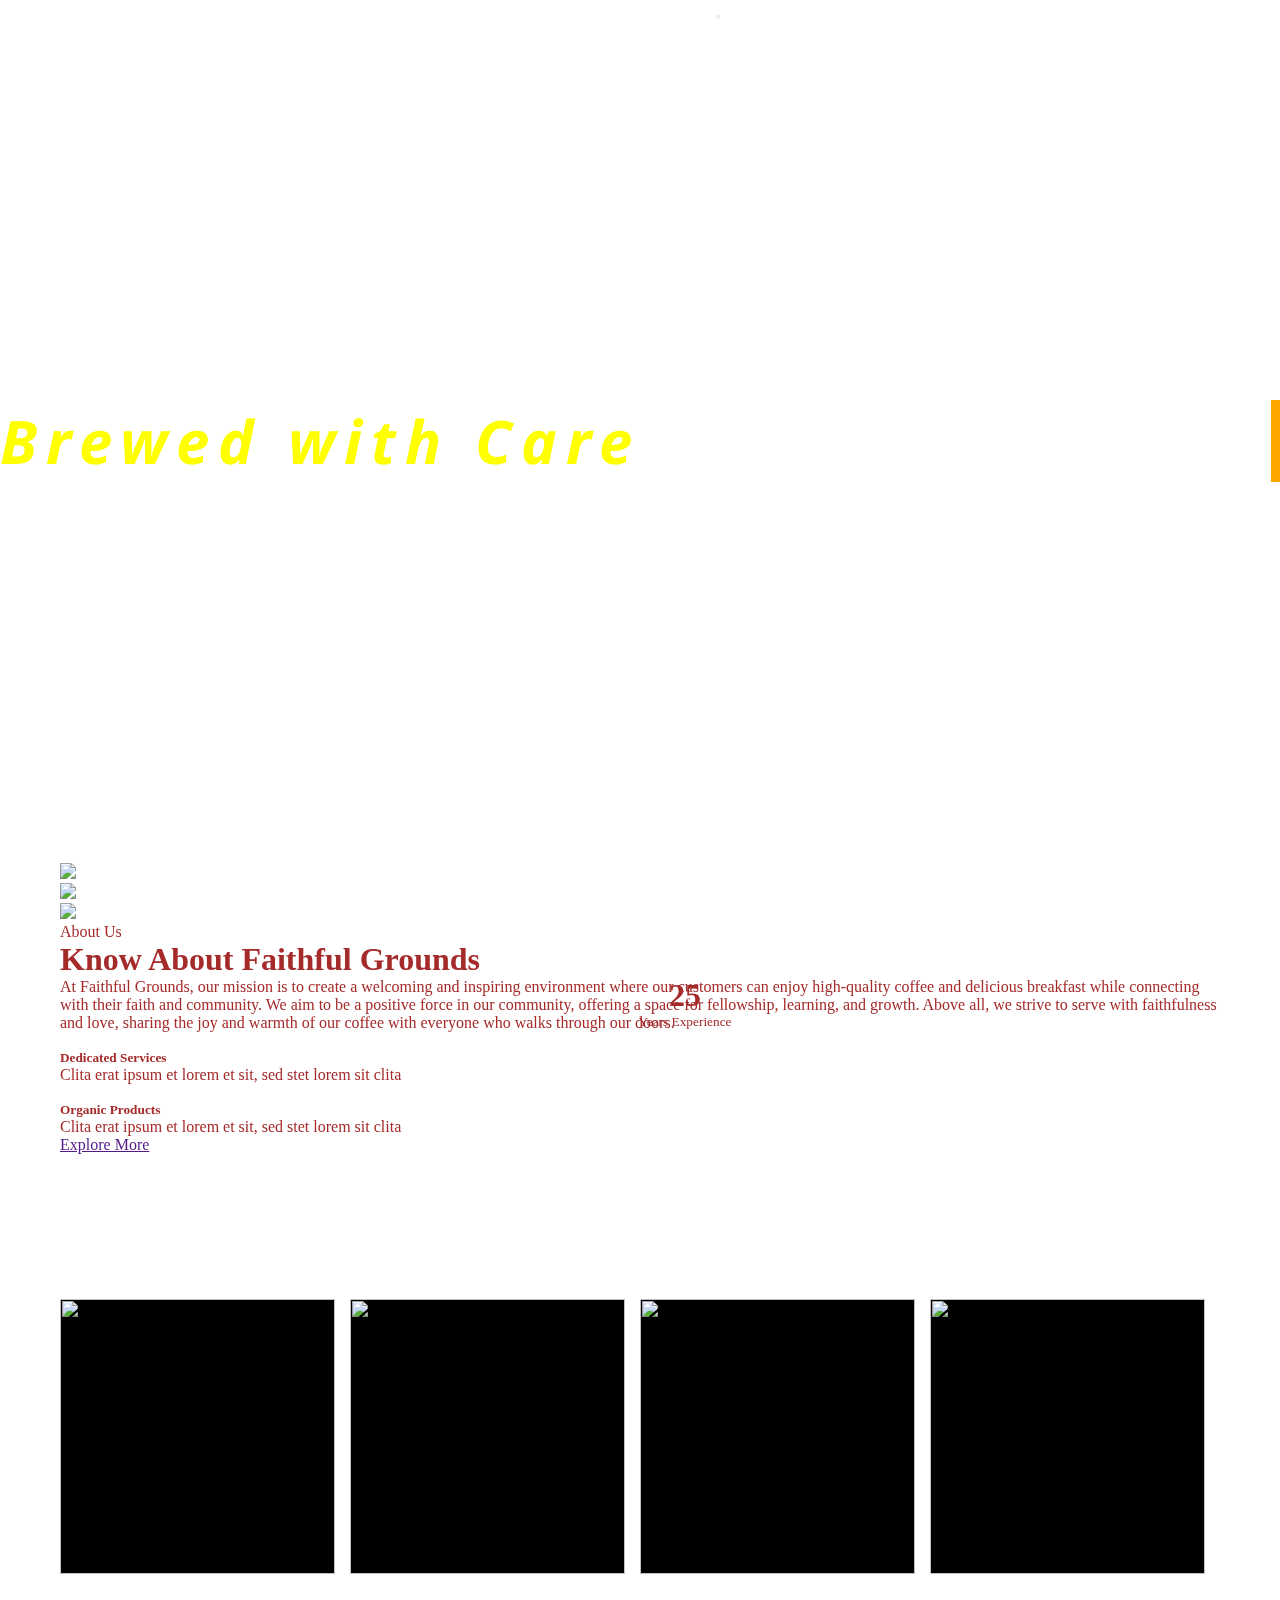
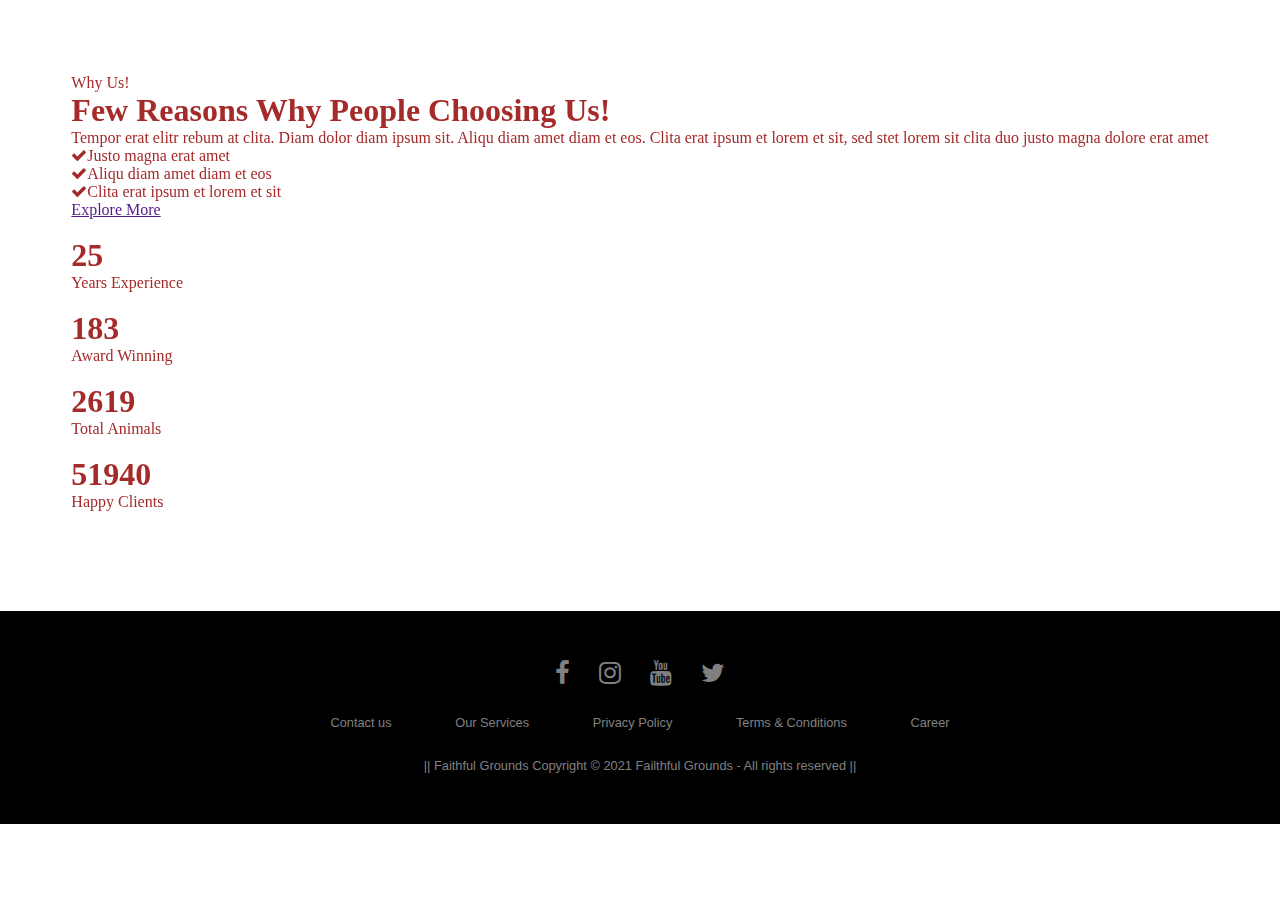
==== commit 708681ec: "intro paragraph changed" ====
--- a/index.html
+++ b/index.html
@@ -33,11 +33,7 @@
     <link rel="preconnect" href="https://fonts.gstatic.com" crossorigin>
     <link href="https://fonts.googleapis.com/css2?family=Noto+Sans:ital,wght@1,100&display=swap" rel="stylesheet">
     <link href='//netdna.bootstrapcdn.com/font-awesome/4.3.0/css/font-awesome.min.css' rel='stylesheet'/>
-    <script src="keys.js"></script> <!--Bring in keys file first-->
-    <script src='https://api.tiles.mapbox.com/mapbox-gl-js/v0.53.0/mapbox-gl.js'></script>
-    <script src="mapbox-utils.js"></script>
-    <script src='https://api.mapbox.com/mapbox-gl-js/v2.14.1/mapbox-gl.js'></script>
-    <link href='https://api.mapbox.com/mapbox-gl-js/v2.14.1/mapbox-gl.css' rel='stylesheet' />
+
     </head>
 <body>
 <!--Navbar-->
@@ -114,8 +110,10 @@
             </div>
             <div class="col-lg-6 wow fadeIn" data-wow-delay="0.5s">
                 <p class="section-title bg-white text-start text-primary pe-3">About Us</p>
-                <h1 class="mb-4">Know About Our Dairy Farm & Our History</h1>
-                <p class="mb-4">Tempor erat elitr rebum at clita. Diam dolor diam ipsum sit. Aliqu diam amet diam et eos. Clita erat ipsum et lorem et sit, sed stet lorem sit clita duo justo magna dolore erat amet</p>
+                <h1 class="mb-4">Know About Faithful Grounds</h1>
+                <p class="mb-4">At Faithful Grounds, our mission is to create a welcoming and inspiring environment where our customers can enjoy high-quality coffee and delicious breakfast while connecting with their faith and community. We aim to be a positive force in our community, offering a space for fellowship, learning, and growth. Above all, we strive to serve with faithfulness and love, sharing the joy and warmth of our coffee with everyone who walks through our doors.
+
+                </p>
                 <div class="row g-5 pt-2 mb-5">
                     <div class="col-sm-6">
                         <img class="img-fluid mb-4" src="https://img.myloview.com/posters/service-helpdesk-icon-outline-service-helpdesk-vector-icon-for-web-design-isolated-on-white-background-700-216276058.jpg" alt="">
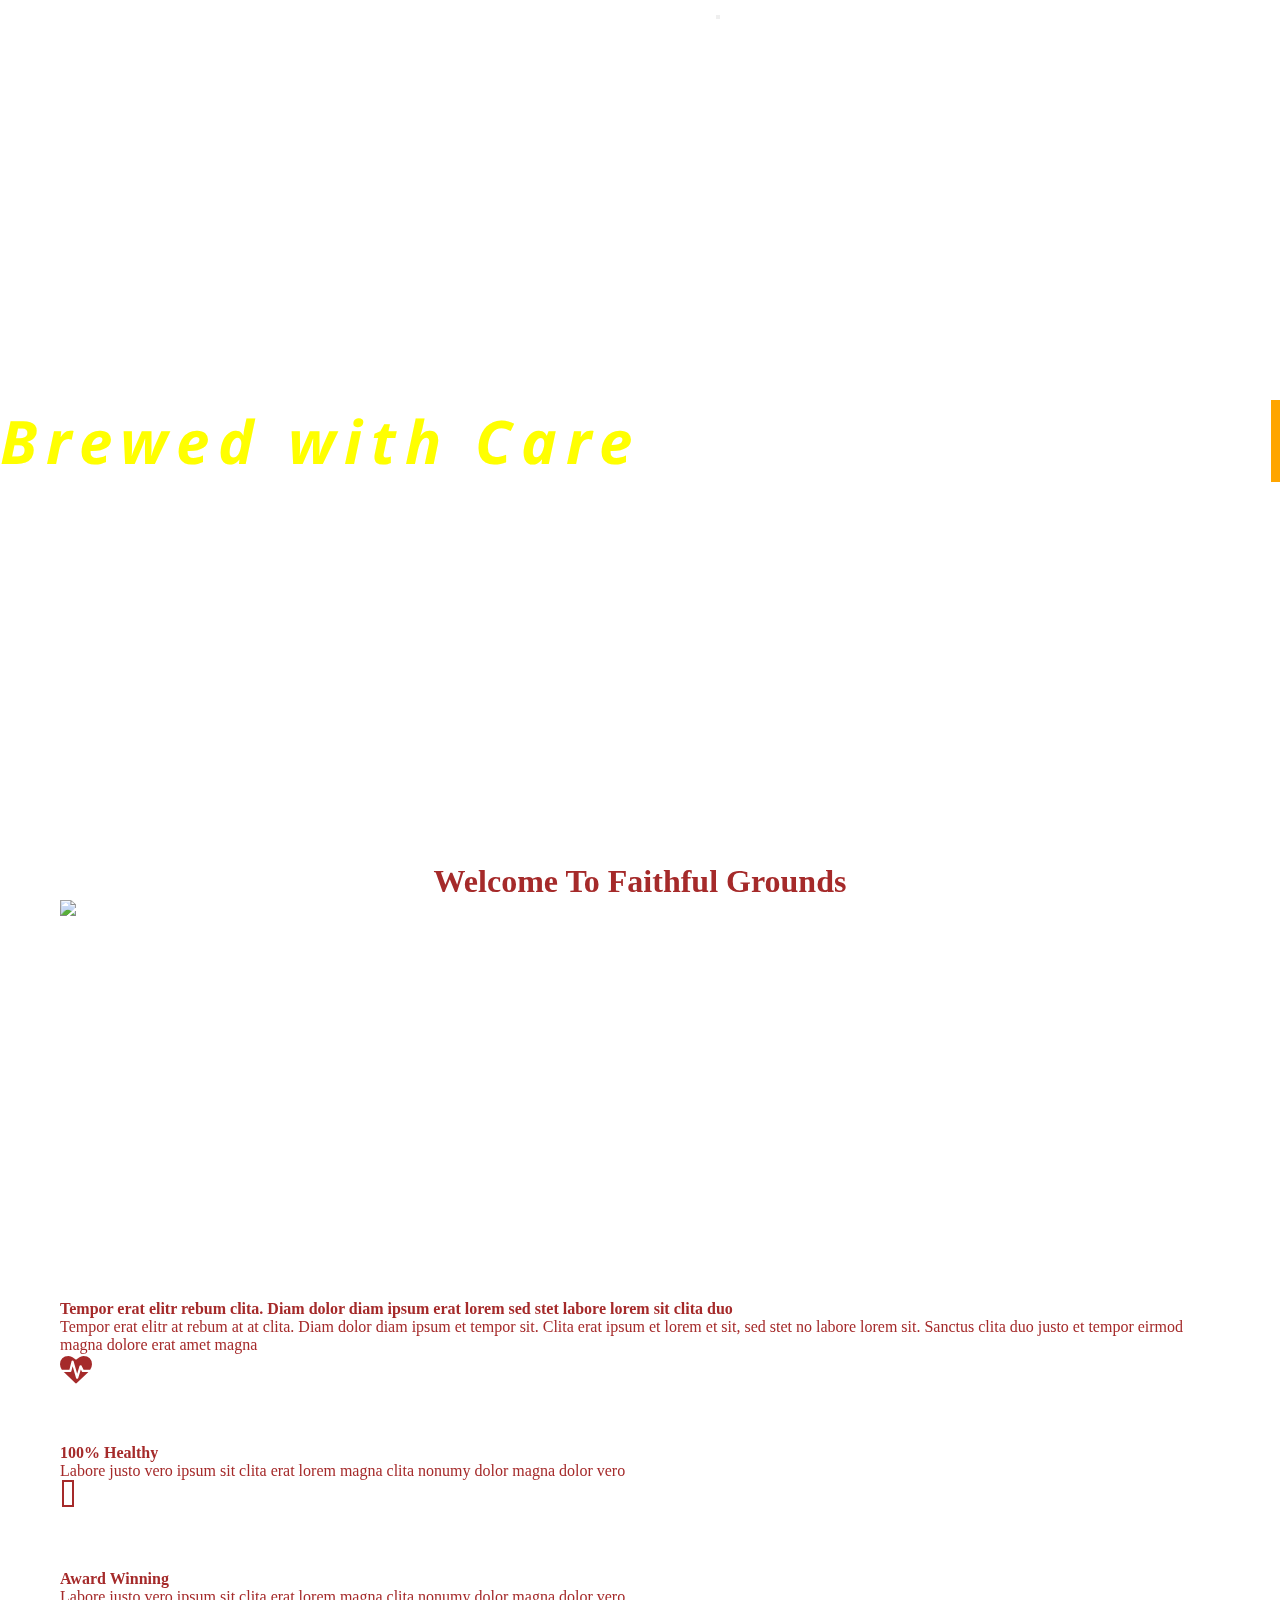
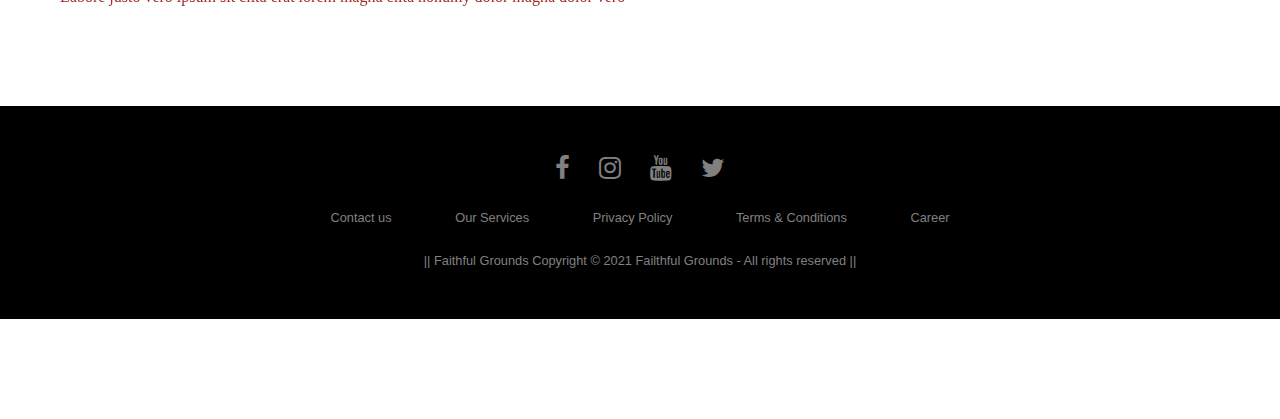
==== commit 37ee9061: "removed start message and added a new one" ====
--- a/index.html
+++ b/index.html
@@ -40,7 +40,7 @@
 <header>
     <nav class="navbar navbar-expand-lg" style="position: fixed; top: 0; left: 0; right: 0; z-index: 1000; color: white">
         <div class="container-fluid">
-            <a class="navbar-brand me-auto" href="#">Faithful Grounds </a>
+            <a class="navbar-brand me-auto" href="index.html">Faithful Grounds </a>
             <button class="navbar-toggler" type="button" data-bs-toggle="collapse" data-bs-target="#navbarNav" aria-controls="navbarNav" aria-expanded="false" aria-label="Toggle navigation">
                 <span class="navbar-toggler-icon"></span>
             </button>
@@ -83,159 +83,44 @@
 <div class="space" style="width: 100%; height: 100px"></div>
 <br>
 </div>
-<!--<div class="space" style="width: 100%; height: 100px"></div>-->
-<!--video end-->
-<!-- About Start -->
-<div class="container-xxl py-5">
+
+
+<div class="container-fluid pt-5">
     <div class="container">
-        <div class="row g-5 align-items-end">
-            <div class="col-lg-6">
-                <div class="row g-2">
-                    <div class="col-6 position-relative wow fadeIn" data-wow-delay="0.7s">
-                        <div class="about-experience bg-secondary rounded">
-                            <h1 class="display-1 mb-0">25</h1>
-                            <small class="fs-5 fw-bold">Years Experience</small>
-                        </div>
-                    </div>
-                    <div class="col-6 wow fadeIn" data-wow-delay="0.1s">
-                        <img class="img-fluid rounded" src="https://images.squarespace-cdn.com/content/v1/5a8a7a566f4ca301c2d15ef7/1652634522757-4R6RGY1IEGCQPBVL3NUD/5E5DCD71-E5A4-4082-9157-BC087C4E1C30.jpeg?format=2500w">
-                    </div>
-                    <div class="col-6 wow fadeIn" data-wow-delay="0.3s">
-                        <img class="img-fluid rounded" src="https://www.mygreekdish.com/wp-content/uploads/2018/11/Greek-coffee-Ellinikos-Kafes-recipe-How-to-make-Greek-coffee-scaled.jpg">
-                    </div>
-                    <div class="col-6 wow fadeIn" data-wow-delay="0.5s">
-                        <img class="img-fluid rounded" src="https://as1.ftcdn.net/v2/jpg/02/60/00/22/1000_F_260002250_PBPTtd5jCRCNPripM5TiOBqmWp47Qs8g.jpg">
-                    </div>
+        <div class="section-title position-relative text-center mx-auto mb-5 pb-3" style="max-width: 600px;">
+            <h1 class="display-4 text-uppercase">Welcome To Faithful Grounds</h1>
+        </div>
+        <div class="row gx-5">
+            <div class="col-lg-5 mb-5 mb-lg-0" style="min-height: 400px;">
+                <div class="position-relative h-100">
+                    <img class="position-absolute w-100 h-100" src="https://www.giverecipe.com/wp-content/uploads/2019/04/Turkish-coffee-making.jpg" style="object-fit: cover;">
                 </div>
             </div>
-            <div class="col-lg-6 wow fadeIn" data-wow-delay="0.5s">
-                <p class="section-title bg-white text-start text-primary pe-3">About Us</p>
-                <h1 class="mb-4">Know About Faithful Grounds</h1>
-                <p class="mb-4">At Faithful Grounds, our mission is to create a welcoming and inspiring environment where our customers can enjoy high-quality coffee and delicious breakfast while connecting with their faith and community. We aim to be a positive force in our community, offering a space for fellowship, learning, and growth. Above all, we strive to serve with faithfulness and love, sharing the joy and warmth of our coffee with everyone who walks through our doors.
-
-                </p>
-                <div class="row g-5 pt-2 mb-5">
+            <div class="col-lg-6 pb-5">
+                <h4 class="mb-4">Tempor erat elitr rebum clita. Diam dolor diam ipsum erat lorem sed stet labore lorem sit clita duo</h4>
+                <p class="mb-5">Tempor erat elitr at rebum at at clita. Diam dolor diam ipsum et tempor sit. Clita erat ipsum et lorem et sit, sed stet no labore lorem sit. Sanctus clita duo justo et tempor eirmod magna dolore erat amet magna</p>
+                <div class="row g-5">
                     <div class="col-sm-6">
-                        <img class="img-fluid mb-4" src="https://img.myloview.com/posters/service-helpdesk-icon-outline-service-helpdesk-vector-icon-for-web-design-isolated-on-white-background-700-216276058.jpg" alt="">
-                        <h5 class="mb-3">Dedicated Services</h5>
-                        <span>Clita erat ipsum et lorem et sit, sed stet lorem sit clita</span>
+                        <div class="d-flex align-items-center justify-content-center bg-primary border-inner mb-4" style="width: 90px; height: 90px;">
+                            <i class="fa fa-heartbeat fa-2x text-white"></i>
+                        </div>
+                        <h4 class="text-uppercase">100% Healthy</h4>
+                        <p class="mb-0">Labore justo vero ipsum sit clita erat lorem magna clita nonumy dolor magna dolor vero</p>
                     </div>
                     <div class="col-sm-6">
-                        <img class="img-fluid mb-4" src="img/product.png" alt="">
-                        <h5 class="mb-3">Organic Products</h5>
-                        <span>Clita erat ipsum et lorem et sit, sed stet lorem sit clita</span>
-                    </div>
-                </div>
-                <a class="btn btn-secondary rounded-pill py-3 px-5" href="">Explore More</a>
-            </div>
-        </div>
-    </div>
-</div>
-<!-- About End -->
-<!--image carousel-->
-<div class="container">
-    <div class="box">
-        <div class="imgBx">
-            <img src="https://images.squarespace-cdn.com/content/v1/5a8a7a566f4ca301c2d15ef7/1652634522757-4R6RGY1IEGCQPBVL3NUD/5E5DCD71-E5A4-4082-9157-BC087C4E1C30.jpeg?format=2500w">
-        </div>
-        <div class="content">
-            <div>
-                <h2>Breakfast</h2>
-                <p>Welcome to our breakfast haven! Indulge in our delectable breakfast dishes and artisanal coffee blends that will kickstart your day. Join us and savor the perfect morning experience.
-                </p>
-            </div>
-        </div>
-    </div>
-    <div class="box">
-        <div class="imgBx">
-            <img src="https://curlytales.com/wp-content/uploads/2021/01/Coffeefeature-1170x780.jpg">
-        </div>
-        <div class="content">
-            <div>
-                <h2>Coffee</h2>
-                <p> Explore our coffee wonderland! From smooth and mellow to bold and intense, we have a coffee blend for every taste preference. Indulge in our premium coffee selection and elevate your coffee experience to a whole new level.
-                </p>
-            </div>
-        </div>
-    </div>
-    <div class="box">
-        <div class="imgBx">
-            <img src="https://www.aboxshop.com/wp-content/uploads/2018/09/bluebeard-coffee-packaging-overhead-1024x728.jpg">
-        </div>
-        <div class="content">
-            <div>
-                <h2>Custom Coffee</h2>
-                <p>Create your own coffee adventure! At our coffee shop, we offer custom coffee blends that you can mix and match to suit your taste buds. Craft your perfect cup of coffee and enjoy a personalized coffee experience like no other.
-                </p>
-            </div>
-        </div>
-    </div>
-    <div class="box">
-        <div class="imgBx">
-            <img src="https://as1.ftcdn.net/v2/jpg/02/60/00/22/1000_F_260002250_PBPTtd5jCRCNPripM5TiOBqmWp47Qs8g.jpg">
-        </div>
-        <div class="content">
-            <div>
-                <h2>Connection </h2>
-                <p>Catch up with your friends over a cup of our artisanal coffee blends and delicious treats. Our coffee shop is the perfect place to relax, unwind, and enjoy the company of good friends.
-                </p>
-            </div>
-        </div>
-    </div>
-</div>
-<!--<div class="space" style="width: 100%; height: 300px"></div>-->
-<!-- end of carousel-->
-<!-- Features Start -->
-<div class="container-xxl py-5">
-    <div class="container">
-        <div class="row g-5 align-items-center">
-            <div class="col-lg-6 wow fadeInUp" data-wow-delay="0.1s">
-                <p class="section-title bg-white text-start text-primary pe-3">Why Us!</p>
-                <h1 class="mb-4">Few Reasons Why People Choosing Us!</h1>
-                <p class="mb-4">Tempor erat elitr rebum at clita. Diam dolor diam ipsum sit. Aliqu diam amet diam et eos. Clita erat ipsum et lorem et sit, sed stet lorem sit clita duo justo magna dolore erat amet</p>
-                <p><i class="fa fa-check text-primary me-3"></i>Justo magna erat amet</p>
-                <p><i class="fa fa-check text-primary me-3"></i>Aliqu diam amet diam et eos</p>
-                <p><i class="fa fa-check text-primary me-3"></i>Clita erat ipsum et lorem et sit</p>
-                <a class="btn btn-secondary rounded-pill py-3 px-5 mt-3" href="">Explore More</a>
-            </div>
-            <div class="col-lg-6">
-                <div class="rounded overflow-hidden">
-                    <div class="row g-0">
-                        <div class="col-sm-6 wow fadeIn" data-wow-delay="0.1s">
-                            <div class="text-center bg-primary py-5 px-4">
-                                <img class="img-fluid mb-4" src="img/experience.png" alt="">
-                                <h1 class="display-6 text-white" data-toggle="counter-up">25</h1>
-                                <span class="fs-5 fw-semi-bold text-secondary">Years Experience</span>
-                            </div>
+                        <div class="d-flex align-items-center justify-content-center bg-primary border-inner mb-4" style="width: 90px; height: 90px;">
+                            <i class="fa fa-award fa-2x text-white"></i>
                         </div>
-                        <div class="col-sm-6 wow fadeIn" data-wow-delay="0.3s">
-                            <div class="text-center bg-secondary py-5 px-4">
-                                <img class="img-fluid mb-4" src="img/award.png" alt="">
-                                <h1 class="display-6" data-toggle="counter-up">183</h1>
-                                <span class="fs-5 fw-semi-bold text-primary">Award Winning</span>
-                            </div>
-                        </div>
-                        <div class="col-sm-6 wow fadeIn" data-wow-delay="0.5s">
-                            <div class="text-center bg-secondary py-5 px-4">
-                                <img class="img-fluid mb-4" src="img/animal.png" alt="">
-                                <h1 class="display-6" data-toggle="counter-up">2619</h1>
-                                <span class="fs-5 fw-semi-bold text-primary">Total Animals</span>
-                            </div>
-                        </div>
-                        <div class="col-sm-6 wow fadeIn" data-wow-delay="0.7s">
-                            <div class="text-center bg-primary py-5 px-4">
-                                <img class="img-fluid mb-4" src="img/client.png" alt="">
-                                <h1 class="display-6 text-white" data-toggle="counter-up">51940</h1>
-                                <span class="fs-5 fw-semi-bold text-secondary">Happy Clients</span>
-                            </div>
-                        </div>
+                        <h4 class="text-uppercase">Award Winning</h4>
+                        <p class="mb-0">Labore justo vero ipsum sit clita erat lorem magna clita nonumy dolor magna dolor vero</p>
                     </div>
                 </div>
             </div>
         </div>
     </div>
 </div>
-<!-- Features End -->
+<!-- About End -->
+
 
 
 <div class="space" style="width: 100%; height: 100px"></div>
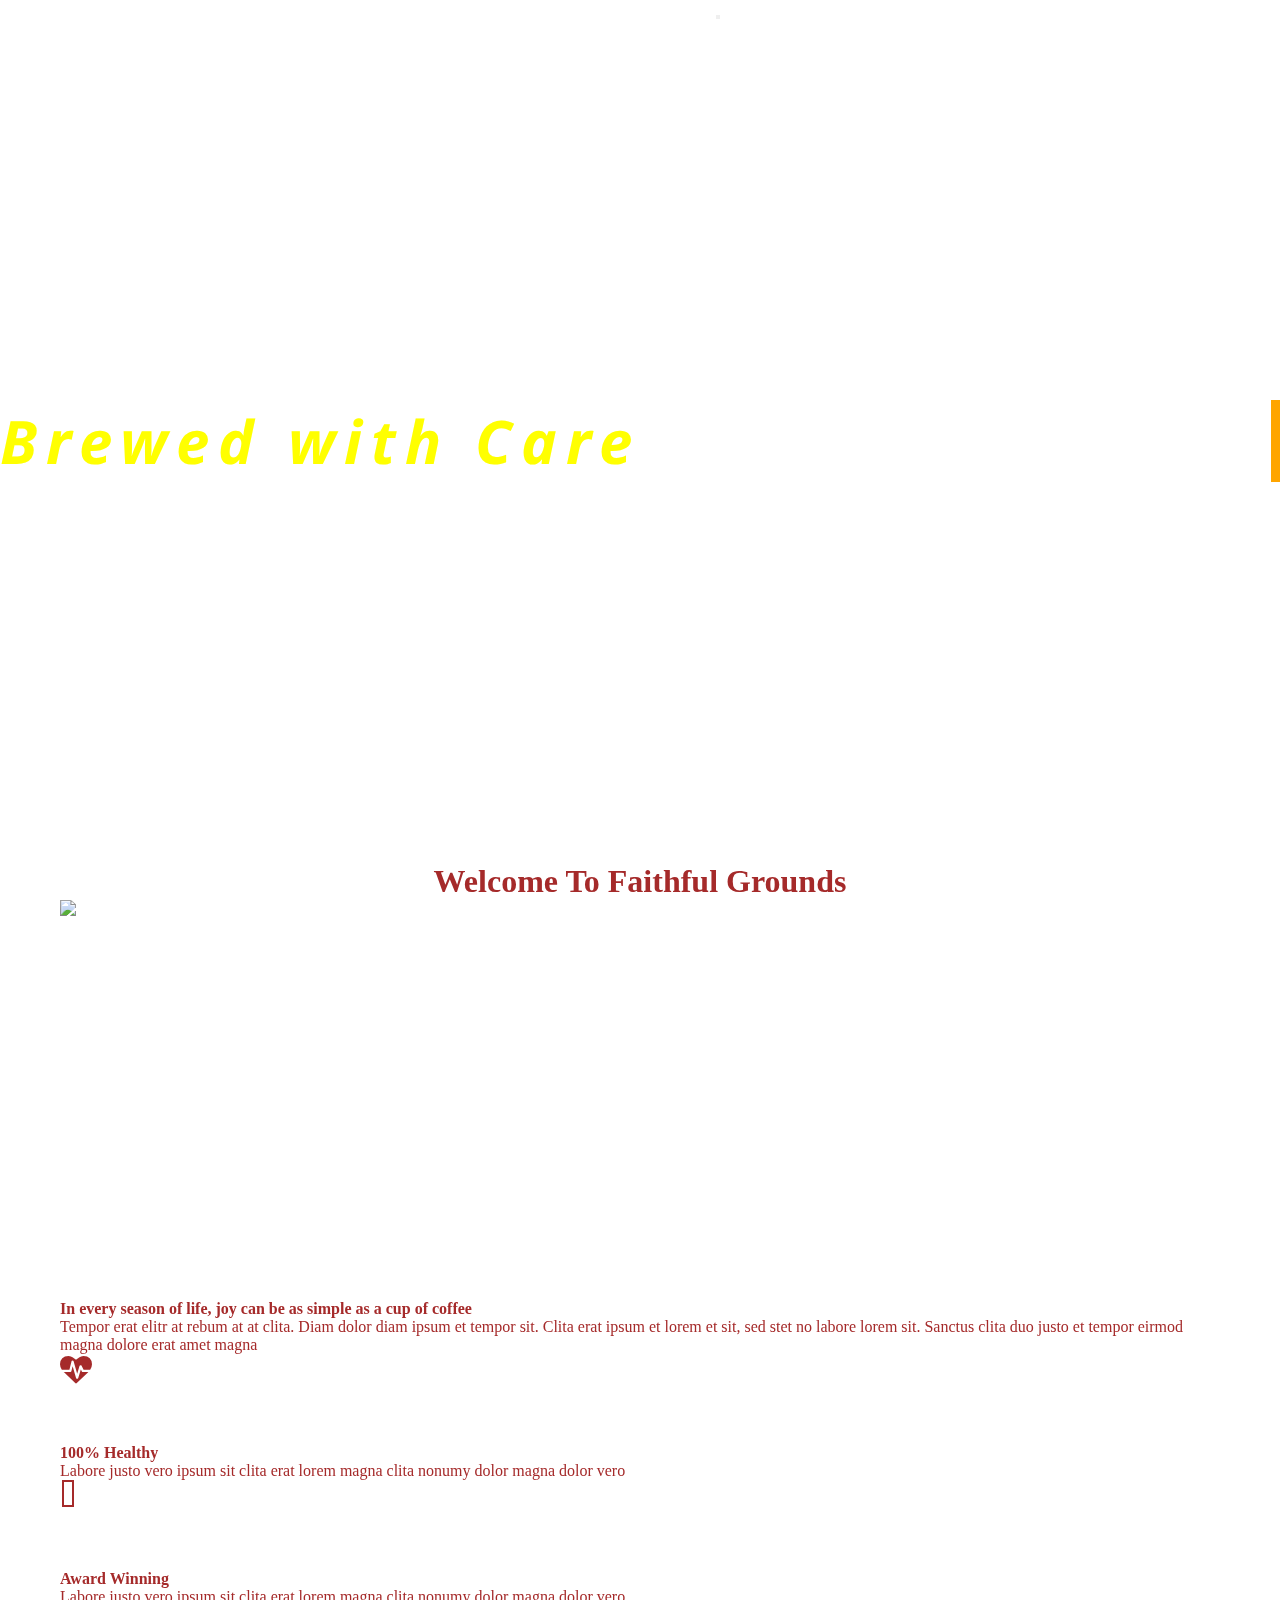
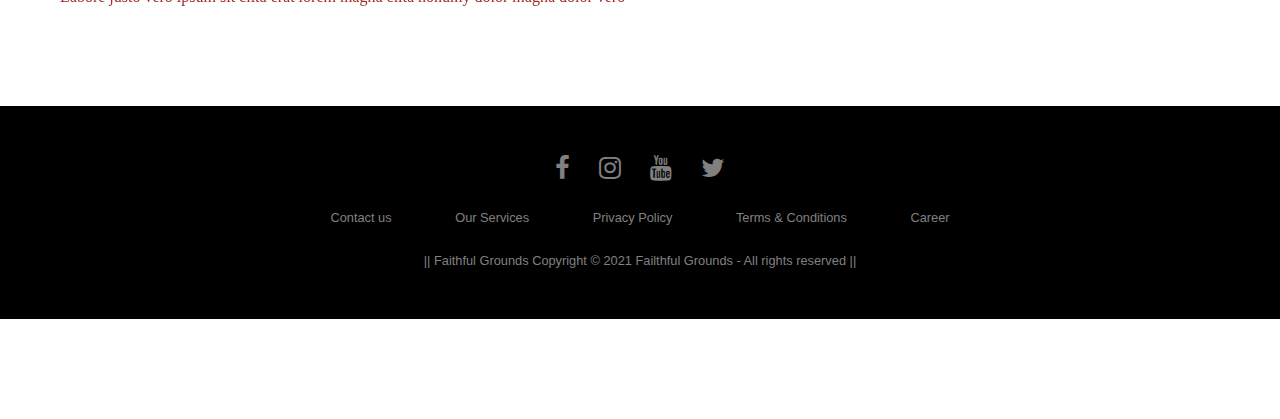
==== commit c5789445: "changed title" ====
--- a/index.html
+++ b/index.html
@@ -97,7 +97,7 @@
                 </div>
             </div>
             <div class="col-lg-6 pb-5">
-                <h4 class="mb-4">Tempor erat elitr rebum clita. Diam dolor diam ipsum erat lorem sed stet labore lorem sit clita duo</h4>
+                <h4 class="mb-4">In every season of life, joy can be as simple as a cup of coffee</h4>
                 <p class="mb-5">Tempor erat elitr at rebum at at clita. Diam dolor diam ipsum et tempor sit. Clita erat ipsum et lorem et sit, sed stet no labore lorem sit. Sanctus clita duo justo et tempor eirmod magna dolore erat amet magna</p>
                 <div class="row g-5">
                     <div class="col-sm-6">
